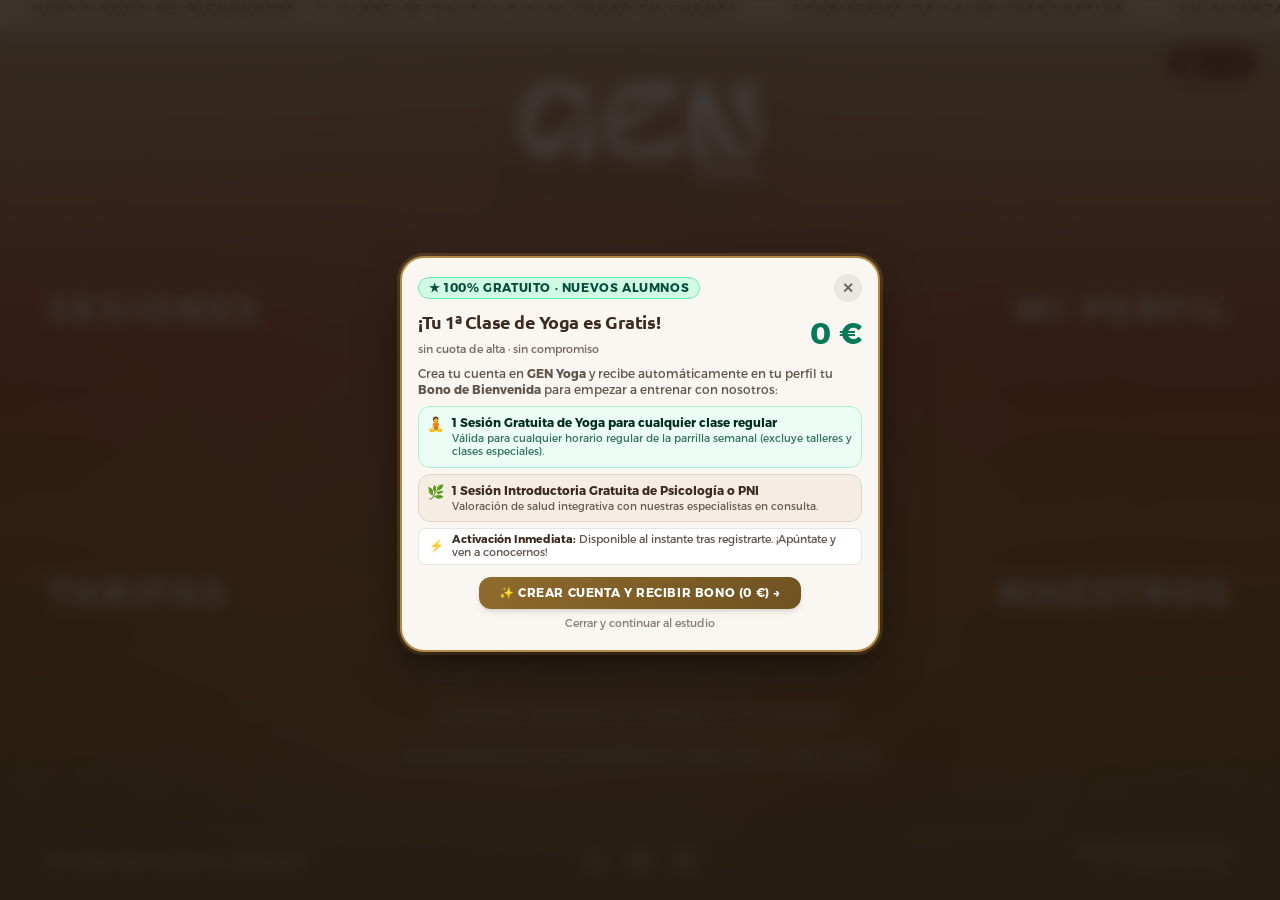
==== index.html @ 17fa5a6b "feat(v13.7): eliminar barra marron en web movil y restringir notch shield a apps nativas" ====
<!doctype html>
<html lang="es">

<head>
    <meta charset="UTF-8" />
    <meta name="viewport" content="width=device-width, initial-scale=1.0, viewport-fit=cover" />
    <meta name="application-version" content="13.7" />
    <meta name="description"
        content="GEN Yoga en Albacete: clases de yoga, bienestar integral y consultas guiadas por profesionales." />
    <link rel="icon" type="image/png" sizes="64x64" href="img/favicon-64.png?v=13.7" />
    <link rel="apple-touch-icon" sizes="180x180" href="img/apple-touch-icon.png?v=13.7" />
    <title>GEN Yoga | Studio</title>

    <!-- SEO, tarjetas sociales y sugerencias de rendimiento -->
    <link rel="canonical" href="https://genyoga.studio/" />
    <meta name="theme-color" content="#E1DACA" />
    <meta name="robots" content="index,follow" />
    <meta name="referrer" content="strict-origin-when-cross-origin" />
    <link rel="dns-prefetch" href="https://www.youtube-nocookie.com" />
    <meta property="og:type" content="website" />
    <meta property="og:site_name" content="GEN Yoga" />
    <meta property="og:locale" content="es_ES" />
    <meta property="og:url" content="https://genyoga.studio/" />
    <meta property="og:title" content="GEN Yoga | Studio de yoga y bienestar en Albacete" />
    <meta property="og:description" content="Clases de yoga, bienestar integral y consultas guiadas por profesionales en Albacete." />
    <meta property="og:image" content="https://genyoga.studio/img/clases-para-todos.jpg" />
    <meta name="twitter:card" content="summary_large_image" />
    <meta name="twitter:title" content="GEN Yoga | Studio de yoga y bienestar en Albacete" />
    <meta name="twitter:description" content="Clases de yoga, bienestar integral y consultas guiadas por profesionales en Albacete." />
    <meta name="twitter:image" content="https://genyoga.studio/img/clases-para-todos.jpg" />

    <script src="i18n.js?v=13.7"></script>

    <link rel="stylesheet" href="tailwind-compiled.css?v=13.7" />

    <style>
        @media (max-height: 820px) {
            .hide-on-short {
                display: none !important;
            }
        }

        /* Marquesina superior personalizada según captura de pantalla */
        .custom-marquee-bg {
            background-color: #E1DACA !important;
            border-bottom: 1px solid rgba(118, 108, 80, 0.15) !important;
        }

        .custom-marquee-text {
            color: #766c50 !important;
        }

        .custom-marquee-font {
            font-size: 11px !important;
        }

        @media (min-width: 768px) {
            .custom-marquee-font {
                font-size: 13px !important;
            }
        }

        /* Ajuste del contenido central para alineación vertical perfecta y separación del footer (mínimo 2 cm) */
        #desktop-central-content {
            padding-bottom: 5.5rem !important;
        }

        /* Efecto hover super llamativo para las 4 palabras de navegación lateral */
        .group:hover .nav-link-strike {
            transform: scale(1.45) !important;
        }

        /* Prevenir desbordamiento de las palabras de navegación lateral al escalar hacia los bordes */
        #desktop-left-nav .nav-link-strike {
            transform-origin: left center !important;
        }

        #desktop-right-nav .nav-link-strike {
            transform-origin: right center !important;
        }

        /* Dimensiones estables y proporcionadas para el logotipo */
        #logo-img {
            height: clamp(105px, 15vh, 160px) !important;
            max-height: 170px !important;
            width: auto !important;
        }

        @media (min-width: 768px) {
            #logo-img {
                height: clamp(135px, 19vh, 215px) !important;
                max-height: 230px !important;
            }
        }

        /* Estilos Flash Modal Bienvenida (100% Sólido, Opaco y Responsive) */
        #flash-welcome-modal {
            background-color: rgba(22, 14, 9, 0.82) !important;
            backdrop-filter: blur(8px);
            -webkit-backdrop-filter: blur(8px);
            z-index: 9999 !important;
        }

        #flash-welcome-card {
            background-color: #FAF7F2 !important;
            background: #FAF7F2 !important;
            opacity: 1 !important;
            border: 2px solid #b48a47 !important;
            box-shadow: 0 20px 50px -10px rgba(0, 0, 0, 0.6), 0 0 0 3px rgba(180, 138, 71, 0.25) !important;
            max-width: 480px !important;
            width: 100% !important;
            max-height: min(90vh, 90dvh) !important;
            box-sizing: border-box !important;
            margin: auto !important;
        }

        #flash-welcome-card::-webkit-scrollbar {
            width: 5px;
        }
        #flash-welcome-card::-webkit-scrollbar-track {
            background: transparent;
        }
        #flash-welcome-card::-webkit-scrollbar-thumb {
            background: rgba(180, 138, 71, 0.4);
            border-radius: 9999px;
        }

        .flash-badge-free {
            background-color: #D1FAE5 !important;
            background: #D1FAE5 !important;
            color: #064E3B !important;
            border: 1px solid #6EE7B7 !important;
        }

        .flash-benefit-yoga {
            background-color: #ECFDF5 !important;
            background: #ECFDF5 !important;
            border: 1px solid #A7F3D0 !important;
        }

        .flash-benefit-consultas {
            background-color: #F5EDE3 !important;
            background: #F5EDE3 !important;
            border: 1px solid #E2D5C3 !important;
        }

        .flash-benefit-inmediata {
            background-color: #FFFFFF !important;
            background: #FFFFFF !important;
            border: 1px solid rgba(60, 42, 33, 0.15) !important;
        }
    </style>
</head>

<body
    class="subpixel-antialiased min-h-screen w-screen overflow-x-hidden relative selection:bg-sand selection:text-cocoa font-sans lg:h-screen lg:overflow-hidden">
    <!-- Background Gradient: Inspired by user image (Terracotta, Gold, Olive) -->
    <div class="fixed inset-0 z-0 bg-[linear-gradient(to_bottom,_#C3B89A_0%,_#AB593D_40%,_#8F6B2D_70%,_#6A6540_100%)]">
    </div>

    <!-- Inner Glow/Highlight to mimic the center spotlight effect -->
    <div
        class="fixed inset-0 z-0 bg-[radial-gradient(circle_at_center,rgba(255,255,255,0.15)_0%,transparent_50%)] pointer-events-none">
    </div>

    <!-- Ambient background shapes (ZEN & FRESH) -->
    <div id="parallax-bg"
        class="fixed inset-0 z-0 pointer-events-none overflow-hidden transition-transform duration-1000 ease-out">
        <div class="ambient-shape shape-1"></div>
        <div class="ambient-shape shape-2"></div>
        <div class="ambient-shape shape-3"></div>
        <div class="ambient-shape shape-4"></div>
    </div>

    <!-- Main Content Container: Flex Column for safe stacking -->
    <div
        class="relative z-10 w-full min-h-screen flex flex-col items-center justify-center lg:justify-between pb-2 md:pb-4 overflow-y-auto lg:h-screen lg:overflow-hidden">
        <!-- Marquee Banner Superior con protección Notch Safe-Area -->
        <div
            style="padding-top: max(env(safe-area-inset-top, 0px), 0px);"
            class="flex w-full relative flex-shrink-0 z-60 custom-marquee-bg py-1.5 md:py-2.5 overflow-hidden items-center shadow-sm">
            <div class="animate-marquee whitespace-nowrap flex items-center custom-marquee-text pointer-events-none">
                <span class="custom-marquee-font tracking-[0.2em] font-bold mx-8 uppercase drop-shadow-sm"
                    data-i18n="marquee_text">NUEVO BONO DE BIENVENIDA · 1ª CLASE DE YOGA A 0 € AL CREAR TU CUENTA &nbsp;&nbsp;&nbsp;&nbsp;&nbsp;&nbsp; ECOSISTEMA DE SALUD INTEGRATIVA &nbsp;&nbsp;&nbsp;&nbsp;&nbsp;&nbsp; EN ALIANZA CON FARMACIA Q19 &nbsp;&nbsp;&nbsp;&nbsp;&nbsp;&nbsp; ALBACETE &nbsp;&nbsp;&nbsp;&nbsp;&nbsp;&nbsp; CENTRO LIDERADO POR PROFESIONALES SANITARIOS &nbsp;&nbsp;&nbsp;&nbsp;&nbsp;&nbsp; 1ª CLASE DE YOGA GRATIS (0 €) EN CUALQUIER HORARIO REGULAR &nbsp;&nbsp;&nbsp;&nbsp;&nbsp;&nbsp; YOGA Y MEDITACIÓN &nbsp;&nbsp;&nbsp;&nbsp;&nbsp;&nbsp; BONOS FLEXIBLES</span>
                <span class="custom-marquee-font tracking-[0.2em] font-bold mx-8 uppercase drop-shadow-sm"
                    data-i18n="marquee_text">NUEVO BONO DE BIENVENIDA · 1ª CLASE DE YOGA A 0 € AL CREAR TU CUENTA &nbsp;&nbsp;&nbsp;&nbsp;&nbsp;&nbsp; ECOSISTEMA DE SALUD INTEGRATIVA &nbsp;&nbsp;&nbsp;&nbsp;&nbsp;&nbsp; EN ALIANZA CON FARMACIA Q19 &nbsp;&nbsp;&nbsp;&nbsp;&nbsp;&nbsp; ALBACETE &nbsp;&nbsp;&nbsp;&nbsp;&nbsp;&nbsp; CENTRO LIDERADO POR PROFESIONALES SANITARIOS &nbsp;&nbsp;&nbsp;&nbsp;&nbsp;&nbsp; 1ª CLASE DE YOGA GRATIS (0 €) EN CUALQUIER HORARIO REGULAR &nbsp;&nbsp;&nbsp;&nbsp;&nbsp;&nbsp; YOGA Y MEDITACIÓN &nbsp;&nbsp;&nbsp;&nbsp;&nbsp;&nbsp; BONOS FLEXIBLES</span>
                <span class="custom-marquee-font tracking-[0.2em] font-bold mx-8 uppercase drop-shadow-sm"
                    data-i18n="marquee_text">NUEVO BONO DE BIENVENIDA · 1ª CLASE DE YOGA A 0 € AL CREAR TU CUENTA &nbsp;&nbsp;&nbsp;&nbsp;&nbsp;&nbsp; ECOSISTEMA DE SALUD INTEGRATIVA &nbsp;&nbsp;&nbsp;&nbsp;&nbsp;&nbsp; EN ALIANZA CON FARMACIA Q19 &nbsp;&nbsp;&nbsp;&nbsp;&nbsp;&nbsp; ALBACETE &nbsp;&nbsp;&nbsp;&nbsp;&nbsp;&nbsp; CENTRO LIDERADO POR PROFESIONALES SANITARIOS &nbsp;&nbsp;&nbsp;&nbsp;&nbsp;&nbsp; 1ª CLASE DE YOGA GRATIS (0 €) EN CUALQUIER HORARIO REGULAR &nbsp;&nbsp;&nbsp;&nbsp;&nbsp;&nbsp; YOGA Y MEDITACIÓN &nbsp;&nbsp;&nbsp;&nbsp;&nbsp;&nbsp; BONOS FLEXIBLES</span>
                <span class="custom-marquee-font tracking-[0.2em] font-bold mx-8 uppercase drop-shadow-sm"
                    data-i18n="marquee_text">NUEVO BONO DE BIENVENIDA · 1ª CLASE DE YOGA A 0 € AL CREAR TU CUENTA &nbsp;&nbsp;&nbsp;&nbsp;&nbsp;&nbsp; ECOSISTEMA DE SALUD INTEGRATIVA &nbsp;&nbsp;&nbsp;&nbsp;&nbsp;&nbsp; EN ALIANZA CON FARMACIA Q19 &nbsp;&nbsp;&nbsp;&nbsp;&nbsp;&nbsp; ALBACETE &nbsp;&nbsp;&nbsp;&nbsp;&nbsp;&nbsp; CENTRO LIDERADO POR PROFESIONALES SANITARIOS &nbsp;&nbsp;&nbsp;&nbsp;&nbsp;&nbsp; 1ª CLASE DE YOGA GRATIS (0 €) EN CUALQUIER HORARIO REGULAR &nbsp;&nbsp;&nbsp;&nbsp;&nbsp;&nbsp; YOGA Y MEDITACIÓN &nbsp;&nbsp;&nbsp;&nbsp;&nbsp;&nbsp; BONOS FLEXIBLES</span>
            </div>
        </div>

        <!-- HEADER / LOGO -->
        <div id="logo-container"
            class="flex flex-col items-center mt-[1vh] z-20 transition-all duration-300 relative flex-shrink-0 select-none group">
            <!-- Logo imagen estática -->
            <img id="logo-img" src="img/logo1.webp" alt="GEN Yoga Logo"
                class="h-[clamp(120px,20vh,250px)] md:h-[clamp(180px,30vh,450px)] mt-[2vh] md:mt-0 w-auto object-contain drop-shadow-2xl brightness-0 invert hover:scale-[1.02] transition duration-300" />
        </div>

        <!-- CENTRAL CONTENT -->
        <div id="desktop-central-content"
            class="hidden lg:flex flex-grow flex-shrink flex flex-col items-center justify-center text-center w-full max-w-[90vw] lg:max-w-[50vw] xl:max-w-[45vw] 2xl:max-w-4xl min-h-0 z-10 px-4 lg:px-8 relative">
            <div id="central-text-content"
                class="transition-all duration-700 ease-in-out flex flex-col items-center justify-center space-y-[1.2vh] mt-[0.5vh] mb-0 animate-fade-in-up w-full">

                <div id="symbols-container" class="my-[0.8vh] animate-float relative">
                    <div id="central-symbols" class="symbol-stack transition-all duration-500 ease-in-out">
                        <img src="img/clases.webp" alt="Clases" />
                        <img src="img/tarifas.webp" alt="Tarifas" />
                        <img src="img/maestros.webp" alt="Maestros" />
                        <img src="img/miperfil.webp" alt="Mi perfil" />
                    </div>

                    <!-- New center hover image container exactly overlapping symbols -->
                    <div id="center-hover-image-container"
                        class="hover-image-container absolute inset-0 flex items-center justify-center pointer-events-none z-20">
                        <img id="img-clases" src="img/clases.webp"
                            class="absolute w-full h-full object-contain drop-shadow-2xl hidden" alt="" />
                        <img id="img-tarifas" src="img/tarifas.webp"
                            class="absolute w-full h-full object-contain drop-shadow-2xl hidden" alt="" />
                        <img id="img-maestros" src="img/maestros.webp"
                            class="absolute w-full h-full object-contain drop-shadow-2xl hidden" alt="" />
                        <img id="img-perfil" src="img/miperfil.webp"
                            class="absolute w-full h-full object-contain drop-shadow-2xl hidden" alt="" />
                    </div>
                </div>

                <!-- MOVIL: font-medium / ESCRITORIO: font-normal (md:font-normal) -->
                <p class="font-ubuntu text-white font-medium md:font-normal text-[clamp(1.5rem,3.2vh,3.5rem)] tracking-wide drop-shadow-lg"
                    data-i18n="hero_subquote">
                    Tu refugio, tu energía, tu momento
                </p>

                <!-- MOVIL: font-normal / ESCRITORIO: font-light (md:font-light) -->
                <p
                    class="font-ubuntu text-white text-[clamp(1.3rem,2.8vh,2.5rem)] font-normal md:font-light leading-relaxed max-w-5xl mx-auto drop-shadow-md animate-breath mt-[0.5vh]">
                    <span class="hide-on-short" data-i18n="hero_quote">En GEN Yoga fusionamos movimiento, respiración y consciencia para crear
                        un espacio donde tu cuerpo y tu mente encuentren su equilibrio natural...</span>
                    <button type="button" onclick="openModal('historia')" aria-haspopup="dialog"
                        aria-controls="modal-historia"
                        class="history-modal-trigger inline-block text-inherit font-inherit underline decoration-white/50 hover:decoration-white transition-all opacity-80 hover:opacity-100 translate-y-[-0.05em] ml-1"
                        data-i18n="hero_btn_more">
                        Ver más
                    </button>
                </p>

            </div>
        </div>
        <!-- close central-text-content -->

        <!-- ============================================ -->
        <!-- MOVIL: NAVEGACIÓN (solo visible en < lg)     -->
        <!-- Usa clase "lg:hidden" = se oculta en escritorio -->
        <!-- ============================================ -->
        <div class="lg:hidden w-full flex items-center justify-center px-4 mt-6 z-30 mb-6 flex-shrink-0">
            <div class="flex flex-col gap-3 w-full max-w-[320px]">
                <!-- BOTÓN DESTACADO MI PERFIL (Móvil) -->
                <button onclick="handleNavClick(this, 'profile.html')"
                    class="btn-nav-mobile group relative overflow-hidden rounded-2xl bg-white/35 border-2 border-white p-4 shadow-xl shadow-black/15 transition-all active:scale-95 ring-2 ring-white/30">
                    <span class="relative z-10 flex items-center justify-center font-ubuntu !text-white font-extrabold tracking-widest text-2xl drop-shadow-md" data-i18n="nav_perfil">
                        MI PERFIL
                    </span>
                </button>

                <button onclick="handleNavClick(this, 'clases.html')"
                    class="btn-nav-mobile group relative overflow-hidden rounded-xl bg-white/20 border border-white/40 p-3.5 shadow-lg shadow-black/10 transition-all active:scale-95">
                    <span
                        class="relative z-10 flex items-center justify-center font-ubuntu !text-white font-medium tracking-widest text-lg drop-shadow-md"
                        data-i18n="nav_clases">
                        CLASES
                    </span>
                </button>
                <button onclick="handleNavClick(this, 'tarifas.html')"
                    class="btn-nav-mobile group relative overflow-hidden rounded-xl bg-white/20 border border-white/40 p-3.5 shadow-lg shadow-black/10 transition-all active:scale-95">
                    <span
                        class="relative z-10 flex items-center justify-center font-ubuntu !text-white font-medium tracking-widest text-lg drop-shadow-md"
                        data-i18n="nav_tarifas">
                        TARIFAS
                    </span>
                </button>
                <button onclick="handleNavClick(this, 'maestros.html')"
                    class="btn-nav-mobile group relative overflow-hidden rounded-xl bg-white/20 border border-white/40 p-3.5 shadow-lg shadow-black/10 transition-all active:scale-95">
                    <span
                        class="relative z-10 flex items-center justify-center font-ubuntu !text-white font-medium tracking-widest text-lg drop-shadow-md"
                        data-i18n="nav_maestros">
                        MAESTROS
                    </span>
                </button>
                <button type="button" onclick="openModal('historia')" aria-haspopup="dialog"
                    aria-controls="modal-historia"
                    class="history-modal-trigger mt-0.5 py-2 text-white/90 hover:text-white underline decoration-white/50 hover:decoration-white font-ubuntu text-sm uppercase tracking-[0.18em] transition"
                    data-i18n="hero_btn_more">
                    Ver más
                </button>
            </div>
        </div>

        <!-- MOVIL: Footer específico para pantallas pequeñas (< lg) -->
        <div class="lg:hidden w-full flex flex-col items-center justify-center gap-4 py-6 px-4 z-20 text-white font-normal text-xs tracking-wider border-t border-white/20 mt-auto">
            <div class="flex flex-col items-center gap-3 text-center">
                <a href="https://www.google.com/maps/place/GEN+Yoga/@38.9949298,-1.8671035,511m/data=!3m2!1e3!4b1!4m6!3m5!1s0xd665fc18e428caf:0x9efcbd7f5fdb3e1e!8m2!3d38.9949257!4d-1.8645286!16s%2Fg%2F11zd4y51p2?entry=ttu&g_ep=EgoyMDI2MDgwNC4wIKXMDSoASAFQAw%3D%3D"
                    target="_blank" rel="noopener noreferrer" class="hover:underline flex items-center gap-1.5"
                    data-i18n="footer_address">
                    <svg class="w-4 h-4" viewBox="0 0 24 24" fill="none" stroke="currentColor" stroke-width="2"
                        stroke-linecap="round" stroke-linejoin="round" aria-hidden="true">
                        <path d="M20 10c0 5-8 12-8 12S4 15 4 10a8 8 0 1 1 16 0Z"></path>
                        <circle cx="12" cy="10" r="3"></circle>
                    </svg>
                    Calle San Carlos 2, Albacete · En alianza con Farmacia Q19
                </a>
                <div class="flex items-center gap-6">
                    <a href="https://wa.me/34624435679" target="_blank" rel="noopener noreferrer"
                        class="hover:underline flex items-center gap-1.5"
                        title="WhatsApp / Teléfono: +34 624 435 679" aria-label="WhatsApp (+34 624 435 679)">
                        <svg class="w-5 h-5 text-current" viewBox="0 0 24 24" fill="currentColor">
                            <path d="M12.04 2c-5.46 0-9.45 4.45-9.45 9.45 0 1.75.46 3.45 1.32 4.95L2.05 22l5.25-1.38c1.45.79 3.08 1.21 4.74 1.21 5.46 0 9.45-4.45 9.45-9.45 0-2.65-1.03-5.14-2.9-7.01A9.45 9.45 0 0 0 12.04 2m.01 1.67c2.2 0 4.26.86 5.82 2.42a8.225 8.225 0 0 1 2.41 5.83c0 4.54-3.7 8.24-8.24 8.24-1.48 0-2.93-.4-4.2-1.15l-.3-.18-3.12.82.83-3.04-.2-.31a8.196 8.196 0 0 1-1.26-4.38c0-4.54 3.7-8.24 8.24-8.24m4.52 11.66c-.25-.13-1.47-.72-1.7-.81-.23-.08-.39-.13-.56.13-.17.25-.64.81-.79.45-.14.17-.29.45-.54.06-.25-.13-1.06-.39-2.03-1.25-.75-.67-1.26-1.5-1.41-1.75-.14-.25-.02-.39.45-.51.11-.11.25-.29.45-.43.13-.15.17-.25.25-.42.08-.17.04-.31-.02-.44-.06-.13-.56-1.35-.77-1.85-.2-.49-.41-.42-.56-.43h-.48c-.17 0-.44.06-.67.31-.23.25-.88.86-.88 2.1 0 1.23.9 2.43 1.03 2.6.13.17 1.77 2.7 4.29 3.79.45.26 1.07.41 1.44.53.6.19 1.15.16 1.58.1.48-.07 1.47-.6 1.68-1.18.21-.58.21-1.07.15-1.18-.07-.12-.23-.19-.48-.31"/>
                        </svg>
                        <span>+34 624 435 679</span>
                    </a>
                    <a href="mailto:hola@genyoga.studio" class="hover:underline flex items-center gap-1.5">
                        <svg class="w-5 h-5" viewBox="0 0 24 24" fill="none" stroke="currentColor" stroke-width="2"
                            stroke-linecap="round" stroke-linejoin="round" aria-hidden="true">
                            <rect width="20" height="16" x="2" y="4" rx="2"></rect>
                            <path d="m22 7-8.97 5.7a1.94 1.94 0 0 1-2.06 0L2 7"></path>
                        </svg>
                        hola@genyoga.studio
                    </a>
                    <a href="https://www.instagram.com/genyoga.studio" target="_blank" rel="noopener noreferrer"
                        aria-label="Instagram"
                        class="text-white hover:text-sand transition-colors duration-300 transform hover:scale-110 flex items-center">
                        <svg xmlns="http://www.w3.org/2000/svg" class="w-7 h-7" viewBox="0 0 24 24" fill="none"
                            stroke="currentColor" stroke-width="2" stroke-linecap="round" stroke-linejoin="round">
                            <rect width="20" height="20" x="2" y="2" rx="5" ry="5"></rect>
                            <path d="M16 11.37A4 4 0 1 1 12.63 8 4 4 0 0 1 16 11.37z"></path>
                            <line x1="17.5" x2="17.51" y1="6.5" y2="6.5"></line>
                        </svg>
                    </a>
                </div>
                <div class="flex flex-col items-center gap-1 pt-1">
                    <a href="politica-privacidad.html" class="hover:underline" data-i18n="footer_privacy">
                        Política de privacidad
                    </a>
                    <span class="opacity-60 text-[10px]">v13.7 | @2026 Gen Yoga</span>
                </div>
            </div>
        </div>

        <!-- ============================================ -->
        <!-- ESCRITORIO: NAVEGACIÓN (solo visible en >= lg) -->
        <!-- Usa clase "hidden lg:flex" = se oculta en MOVIL -->
        <!-- ============================================ -->
        <div id="desktop-left-nav"
            class="hidden lg:flex flex-col items-center gap-[25vh] absolute left-12 top-1/2 -translate-y-1/2 z-30">
            <button onclick="handleNavClick(this, 'clases.html')" onmouseenter="showHoverImage('left', 'clases')"
                onmouseleave="hideHoverImage('left')" class="group text-left w-full">
                <span
                    class="font-ubuntu nav-link-strike text-[clamp(1.5rem,2.5vw,3.5rem)] xl:text-[clamp(2rem,3vw,4.5rem)] font-bold tracking-widest text-white drop-shadow-lg"
                    data-i18n="nav_clases">CLASES</span>
            </button>

            <button onclick="handleNavClick(this, 'tarifas.html')" onmouseenter="showHoverImage('left', 'tarifas')"
                onmouseleave="hideHoverImage('left')" class="group text-left w-full">
                <span
                    class="font-ubuntu nav-link-strike text-[clamp(1.5rem,2.5vw,3.5rem)] xl:text-[clamp(2rem,3vw,4.5rem)] font-bold tracking-widest text-white drop-shadow-lg"
                    data-i18n="nav_tarifas">TARIFAS</span>
            </button>
        </div>

        <!-- ESCRITORIO: Navegación lateral derecha -->
        <div id="desktop-right-nav"
            class="hidden lg:flex flex-col items-center gap-[25vh] absolute right-12 top-1/2 -translate-y-1/2 z-30">
            <button onclick="handleNavClick(this, 'profile.html')" onmouseenter="showHoverImage('right', 'perfil')"
                onmouseleave="hideHoverImage('right')" class="group text-right w-full">
                <span
                    class="font-ubuntu nav-link-strike text-[clamp(1.5rem,2.5vw,3.5rem)] xl:text-[clamp(2rem,3vw,4.5rem)] font-bold tracking-widest text-white drop-shadow-lg"
                    data-i18n="nav_perfil">MI PERFIL</span>
            </button>

            <button onclick="handleNavClick(this, 'maestros.html')" onmouseenter="showHoverImage('right', 'maestros')"
                onmouseleave="hideHoverImage('right')" class="group text-right w-full">
                <span
                    class="font-ubuntu nav-link-strike text-[clamp(1.5rem,2.5vw,3.5rem)] xl:text-[clamp(2rem,3vw,4.5rem)] font-bold tracking-widest text-white drop-shadow-lg"
                    data-i18n="nav_maestros">MAESTROS</span>
            </button>
        </div>

        <!-- FOOTER -->
        <footer class="hidden lg:flex w-full flex-shrink-0 z-10 text-white font-normal bg-transparent">
            <!-- Info Bar -->
            <div
                class="w-full border-t border-white/20 pt-2 pb-1.5 px-6 md:px-12 grid grid-cols-3 items-center gap-3 text-xs md:text-sm font-normal tracking-[0.15em]">
                <div class="flex items-center gap-2 justify-start">
                    <a href="https://www.google.com/maps/place/GEN+Yoga/@38.9949298,-1.8671035,511m/data=!3m2!1e3!4b1!4m6!3m5!1s0xd665fc18e428caf:0x9efcbd7f5fdb3e1e!8m2!3d38.9949257!4d-1.8645286!16s%2Fg%2F11zd4y51p2?entry=ttu&g_ep=EgoyMDI2MDgwNC4wIKXMDSoASAFQAw%3D%3D" target="_blank"
                        rel="noopener noreferrer"
                        class="hover:text-sand flex items-center gap-2 text-xs md:text-sm font-normal tracking-[0.1em] transition-colors">
                        <svg class="w-4 h-4 flex-shrink-0" viewBox="0 0 24 24" fill="none" stroke="currentColor"
                            stroke-width="2" stroke-linecap="round" stroke-linejoin="round" aria-hidden="true">
                            <path d="M20 10c0 5-8 12-8 12S4 15 4 10a8 8 0 1 1 16 0Z"></path>
                            <circle cx="12" cy="10" r="3"></circle>
                        </svg>
                        <span data-i18n="footer_address">Calle San Carlos 2, Albacete · En alianza con Farmacia Q19</span>
                    </a>
                </div>

                <div class="flex items-center gap-6 justify-center text-white">
                    <a href="https://wa.me/34624435679" target="_blank" rel="noopener noreferrer"
                        class="hover:text-sand transition-colors duration-300 transform hover:scale-110 flex items-center"
                        aria-label="WhatsApp (+34 624 435 679)" title="WhatsApp / Teléfono: +34 624 435 679">
                        <svg xmlns="http://www.w3.org/2000/svg" class="w-5 h-5 text-current" viewBox="0 0 24 24" fill="currentColor">
                            <path d="M12.04 2c-5.46 0-9.45 4.45-9.45 9.45 0 1.75.46 3.45 1.32 4.95L2.05 22l5.25-1.38c1.45.79 3.08 1.21 4.74 1.21 5.46 0 9.45-4.45 9.45-9.45 0-2.65-1.03-5.14-2.9-7.01A9.45 9.45 0 0 0 12.04 2m.01 1.67c2.2 0 4.26.86 5.82 2.42a8.225 8.225 0 0 1 2.41 5.83c0 4.54-3.7 8.24-8.24 8.24-1.48 0-2.93-.4-4.2-1.15l-.3-.18-3.12.82.83-3.04-.2-.31a8.196 8.196 0 0 1-1.26-4.38c0-4.54 3.7-8.24 8.24-8.24m4.52 11.66c-.25-.13-1.47-.72-1.7-.81-.23-.08-.39-.13-.56.13-.17.25-.64.81-.79.45-.14.17-.29.45-.54.06-.25-.13-1.06-.39-2.03-1.25-.75-.67-1.26-1.5-1.41-1.75-.14-.25-.02-.39.45-.51.11-.11.25-.29.45-.43.13-.15.17-.25.25-.42.08-.17.04-.31-.02-.44-.06-.13-.56-1.35-.77-1.85-.2-.49-.41-.42-.56-.43h-.48c-.17 0-.44.06-.67.31-.23.25-.88.86-.88 2.1 0 1.23.9 2.43 1.03 2.6.13.17 1.77 2.7 4.29 3.79.45.26 1.07.41 1.44.53.6.19 1.15.16 1.58.1.48-.07 1.47-.6 1.68-1.18.21-.58.21-1.07.15-1.18-.07-.12-.23-.19-.48-.31"/>
                        </svg>
                    </a>
                    <a href="mailto:hola@genyoga.studio" class="hover:text-sand transition flex items-center"
                        aria-label="Email">
                        <svg class="w-5 h-5" viewBox="0 0 24 24" fill="none" stroke="currentColor" stroke-width="2"
                            stroke-linecap="round" stroke-linejoin="round" aria-hidden="true">
                            <rect width="20" height="16" x="2" y="4" rx="2"></rect>
                            <path d="m22 7-8.97 5.7a1.94 1.94 0 0 1-2.06 0L2 7"></path>
                        </svg>
                    </a>
                    <a href="https://www.instagram.com/genyoga.studio" target="_blank" rel="noopener noreferrer"
                        aria-label="Instagram"
                        class="hover:text-sand transition-colors duration-300 transform hover:scale-110 flex items-center">
                        <svg xmlns="http://www.w3.org/2000/svg" class="w-5 h-5" viewBox="0 0 24 24" fill="none"
                            stroke="currentColor" stroke-width="2" stroke-linecap="round" stroke-linejoin="round">
                            <rect width="20" height="20" x="2" y="2" rx="5" ry="5"></rect>
                            <path d="M16 11.37A4 4 0 1 1 12.63 8 4 4 0 0 1 16 11.37z"></path>
                            <line x1="17.5" x2="17.51" y1="6.5" y2="6.5"></line>
                        </svg>
                    </a>
                </div>

                <div class="flex flex-col items-end text-right text-xs gap-0.5 tracking-[0.1em] font-normal text-white">
                    <a href="politica-privacidad.html"
                        class="hover:text-sand transition underline decoration-transparent hover:decoration-sand"
                        data-i18n="footer_privacy">Política de privacidad</a>
                    <span class="opacity-60 text-[10px]">v13.7 | @2026 Gen Yoga</span>
                </div>
            </div>
        </footer>
    </div>

    <!-- UNIVERSAL MODAL SYSTEM -->
    <div id="modal-overlay"
        class="fixed inset-0 bg-black/85 backdrop-blur-xl z-[90] hidden opacity-0 transition-opacity duration-300 overflow-y-auto overflow-x-hidden p-3 sm:p-6 md:p-10">
        
        <!-- MOVIL & ESCRITORIO: Botón cerrar flotante con alta visibilidad y protección Notch -->
        <button type="button" aria-label="Cerrar" onclick="closeModal()"
            style="top: max(calc(var(--gy-notch-shield-height, 0px) + 12px), 24px); right: max(calc(env(safe-area-inset-right, 0px) + 12px), 16px);"
            class="fixed z-[110] text-white hover:text-sand transition-all flex items-center justify-center gap-2 group bg-black/80 hover:bg-black backdrop-blur-md border border-white/40 rounded-full p-3 shadow-2xl hover:scale-105 active:scale-95 min-w-[48px] min-h-[48px]">
            <span
                class="hidden md:block text-xs uppercase tracking-widest opacity-0 group-hover:opacity-100 transition px-1 font-bold">Cerrar</span>
            <svg class="w-6 h-6" viewBox="0 0 24 24" fill="none" stroke="currentColor" stroke-width="2.5"
                stroke-linecap="round" aria-hidden="true">
                <path d="M18 6 6 18"></path>
                <path d="m6 6 12 12"></path>
            </svg>
        </button>

        <div class="w-full max-w-5xl mx-auto flex flex-col items-center">
            
            <!-- TOPBAR: Volver & Cerrar (Fija arriba en el inicio del contenido, sin bloquear la vista al hacer scroll) -->
            <div class="relative z-10 w-full flex items-center justify-between py-2 sm:py-3 mb-3 sm:mb-4 bg-black/50 backdrop-blur-md rounded-2xl px-3 sm:px-5 border border-white/15 shadow-lg">
                <button type="button" onclick="closeModal()"
                    class="flex items-center gap-2 text-white/90 hover:text-white bg-white/10 hover:bg-white/20 border border-white/20 px-3.5 py-1.5 rounded-full text-xs font-bold uppercase tracking-wider transition-all hover:scale-105 active:scale-95 shadow-md">
                    <svg class="w-4 h-4" fill="none" stroke="currentColor" stroke-width="2.5" viewBox="0 0 24 24" aria-hidden="true">
                        <path stroke-linecap="round" stroke-linejoin="round" d="M10.5 19.45 3 12m0 0 7.5-7.5M3 12h18"></path>
                    </svg>
                    <span>Volver al inicio</span>
                </button>
                <span class="text-white/80 font-bold text-xs uppercase tracking-[0.2em] hidden sm:inline-block">GEN YOGA · PRESENTACIÓN</span>
                <button type="button" onclick="closeModal()"
                    class="w-8 h-8 rounded-full bg-white/10 hover:bg-white/20 text-white flex items-center justify-center border border-white/20 transition-all hover:scale-105 active:scale-95 shadow-md">
                    <svg class="w-4 h-4" viewBox="0 0 24 24" fill="none" stroke="currentColor" stroke-width="2.5" stroke-linecap="round" aria-hidden="true">
                        <path d="M18 6 6 18"></path>
                        <path d="m6 6 12 12"></path>
                    </svg>
                </button>
            </div>

            <!-- Content Card -->
            <div id="modal-historia" role="dialog" aria-modal="true" aria-labelledby="modal-historia-title"
                class="modal-content hidden w-full rounded-2xl md:rounded-3xl p-5 sm:p-8 md:p-12 text-white bg-[linear-gradient(to_bottom,_#8F6B2D_0%,_#795244_35%,_#52372d_70%,_#38241d_100%)] shadow-2xl border border-white/20 mb-8">
                
                <h2 id="modal-historia-title" class="sr-only" data-i18n="modal_history_title">GEN YOGA</h2>
                
                <!-- Video principal de YouTube enmarcado -->
                <div class="relative w-full overflow-hidden rounded-xl md:rounded-2xl bg-black shadow-2xl mb-8 md:mb-12 border-2 border-white/25"
                    style="aspect-ratio: 16 / 9;">
                    <iframe id="history-video" class="absolute inset-0 h-full w-full"
                        src="https://www.youtube-nocookie.com/embed/2C_eBw8H-Vk?playsinline=1&enablejsapi=1&origin=https://genyoga.studio"
                        data-src="https://www.youtube-nocookie.com/embed/2C_eBw8H-Vk?playsinline=1&enablejsapi=1&origin=https://genyoga.studio"
                        title="Vídeo de presentación de GEN Yoga" loading="lazy"
                        allow="accelerometer; clipboard-write; encrypted-media; gyroscope; picture-in-picture; web-share"
                        allowfullscreen></iframe>
                </div>

                <!-- Información detallada del estudio -->
                <div class="space-y-10 text-white/95 text-[clamp(1rem,2vh,1.25rem)] leading-relaxed font-light drop-shadow-sm bg-black/25 p-6 md:p-10 lg:p-12 rounded-2xl md:rounded-3xl border border-white/15 backdrop-blur-md">
                    <section class="space-y-4">
                        <span class="text-xs uppercase tracking-[0.25em] font-extrabold text-[#e1daca] block">Conoce nuestro centro</span>
                        <h3 class="text-2xl md:text-4xl font-serif font-black text-white mb-3" data-i18n="modal_history_sec1_title">
                            Historia de la marca
                        </h3>
                        <p data-i18n="modal_history_sec1_p1">
                            Estudio GEN Yoga es un espacio de bienestar individual y colectivo, nacido del compromiso con la salud física, mental y emocional desde el autoconocimiento y la capacitación como estrategia preventiva y sostenible.
                        </p>
                        <ul class="list-disc pl-5 md:pl-8 space-y-3 opacity-90 my-4">
                            <li data-i18n="modal_history_sec1_bullet1">
                                <strong>GEN</strong> tiene diversas connotaciones, una de ellas con el fundamento biológico de la salud. En ese sentido, estudio GEN Yoga es el primer centro de bienestar integrativo de Castilla-La Mancha liderado por una farmacéutica, Ana Isabel Meroño, instructora de yoga y especializada en nutrición, calidad del sueño, así como disciplinas orientales del bienestar. Desde tus GENes hasta tus emociones.
                            </li>
                            <li data-i18n="modal_history_sec1_bullet2">
                                Ana también gestiona la Farmacia Q19, a solo unos pasos del Estudio GEN Yoga, por lo cual ambos espacios contribuyen a la idea del ecosistema de la salud, tanto preventiva (GEN Yoga) como farmacológica (Q19), desde el rigor profesional y la atención adaptada a cada cliente.
                            </li>
                        </ul>
                        <p data-i18n="modal_history_sec1_p2">
                            Estas sinergias no solo contribuyen al bienestar individual, sino al comunitario, haciendo del barrio y su entorno un lugar con más oportunidades y mejores servicios para tu salud.
                        </p>
                        <p data-i18n="modal_history_sec1_p3">
                            Creemos que la medicina convencional es imprescindible, pero no suficiente por sí sola, y por eso creamos un espacio donde las personas puedan escucharse, cuidarse y acompañarse de manera consciente y activa. Un proceso de presencialidad del bienestar en tiempo y espacios.
                        </p>
                        <p data-i18n="modal_history_sec1_p4">
                            Estudio GEN Yoga surge como una referencia que amplía la concepción del bienestar, tanto por sus servicios de yoga, como por sus profesionales (médicos, farmacéuticos, psicólogos, fisioterapeutas, nutricionistas), conectando GENeraciones. Para ello fomentamos la reGENeración personal y colectiva, esto es, la salud física, mental y emocional, promoviendo tu bienestar integral a través de la experiencia corporal, la atención consciente y los vínculos humanos.
                        </p>
                    </section>

                    <div class="grid grid-cols-1 md:grid-cols-2 gap-6 pt-4 border-t border-white/20">
                        <section class="space-y-3 bg-white/5 p-6 rounded-2xl border border-white/10">
                            <h3 class="text-2xl md:text-3xl font-serif font-black text-white mb-2" data-i18n="modal_history_mision_title">
                                Misión
                            </h3>
                            <p data-i18n="modal_history_mision_p1">
                                Acompañar a las personas a lograr su bienestar integral a través de prácticas físicas y espirituales, desde el yoga, y mediante asanas, respiración consciente, música, meditación y diálogo en un espacio profesional, humano y accesible.
                            </p>
                            <p data-i18n="modal_history_mision_p2">
                                Lograr una atención personalizada, multidisciplinar y continuada, ampliando tus horizontes de salud preventiva y conectando contigo, tu grupo, tu barrio, tu ciudad, tu tierra.
                            </p>
                        </section>

                        <section class="space-y-3 bg-white/5 p-6 rounded-2xl border border-white/10">
                            <h3 class="text-2xl md:text-3xl font-serif font-black text-white mb-2" data-i18n="modal_history_vision_title">
                                Visión
                            </h3>
                            <p data-i18n="modal_history_vision_p1">
                                Ser un espacio inclusivo e interGENeracional que inspire confianza y GENere bienestar, otorgando para ello herramientas de autocuidado, capacitando al cliente para superar sus limitaciones, y conectando GENeraciones y saberes.
                            </p>
                            <p data-i18n="modal_history_vision_p2">
                                Estudio GEN Yoga aspira a ofrecer una atención plena al usuario – al prójimo, en sinergia con Farmacia Q19, para contribuir a la reGENeración personal y colectiva de quienes lo forman, sus clientes, sus profesionales, su dirección, haciendo de Albacete una comunidad activa y atractiva, comprometida con la salud integral.
                            </p>
                        </section>
                    </div>

                    <section class="space-y-4 pt-4 border-t border-white/20">
                        <h3 class="text-2xl md:text-3xl font-serif font-black text-white mb-3" data-i18n="modal_history_value_title">
                            Propuesta de Valor
                        </h3>
                        <div class="grid grid-cols-1 md:grid-cols-3 gap-4">
                            <div class="bg-white/5 p-5 rounded-2xl border border-white/10 flex flex-col justify-between">
                                <div>
                                    <span class="font-bold text-white tracking-wide uppercase text-sm block mb-2" data-i18n="modal_history_value_bullet1_title">• Prevención e Integración:</span>
                                    <span class="text-sm opacity-90 leading-relaxed block" data-i18n="modal_history_value_bullet1_desc">combina yoga y prácticas conscientes, físicas y espirituales, con un enfoque riguroso, desde la ética clínica y la evidencia farmacológica, por ejemplo, la Respiración SOMA o el yoga terapéutico, promoviendo salud real y responsable.</span>
                                </div>
                                <div class="mt-3 pt-3 border-t border-white/10 text-xs opacity-80" data-i18n="modal_history_value_bullet1_sub">
                                    Para ello, atiende las comorbilidades que causan malestar, dolor o enfermedad, como la alimentación, el estado físico y mental, y la gestión emocional.
                                </div>
                            </div>
                            <div class="bg-white/5 p-5 rounded-2xl border border-white/10 flex flex-col justify-between">
                                <div>
                                    <span class="font-bold text-white tracking-wide uppercase text-sm block mb-2" data-i18n="modal_history_value_bullet2_title">• Acompañamiento Personalizado:</span>
                                    <span class="text-sm opacity-90 leading-relaxed block" data-i18n="modal_history_value_bullet2_desc">Brinda confianza, seguridad y respeto mediante procesos individuales y continuados para cada persona.</span>
                                </div>
                                <div class="mt-3 pt-3 border-t border-white/10 text-xs opacity-80" data-i18n="modal_history_value_bullet2_sub">
                                    Para ello, pone a disposición del cliente diversas opciones y diversos profesionales que complementan los servicios del ciclo de vida en bienestar.
                                </div>
                            </div>
                            <div class="bg-white/5 p-5 rounded-2xl border border-white/10 flex flex-col justify-between">
                                <div>
                                    <span class="font-bold text-white tracking-wide uppercase text-sm block mb-2" data-i18n="modal_history_value_bullet3_title">• Comunidad y Continuidad:</span>
                                    <span class="text-sm opacity-90 leading-relaxed block" data-i18n="modal_history_value_bullet3_desc">Fortalece el vínculo entre estudio, farmacia y comunidad, GENerando bienestar, seguimiento y sentido de pertenencia.</span>
                                </div>
                                <div class="mt-3 pt-3 border-t border-white/10 text-xs opacity-80" data-i18n="modal_history_value_bullet3_sub">
                                    Para ello, ofrece recursos digitales, como una aplicación móvil única, y presenciales, como la atención en GEN Yoga y Farmacia Q19, ambas en una misma calle, mismo barrio, misma ciudad, donde converGEN perfiles y saberes GENeracionales diversos.
                                </div>
                            </div>
                        </div>
                    </section>

                    <!-- Bottom Return & CTA Footer -->
                    <div class="pt-8 border-t border-white/20 flex flex-col sm:flex-row items-center justify-between gap-4">
                        <button onclick="closeModal()" type="button"
                            class="w-full sm:w-auto px-8 py-3.5 rounded-full bg-white text-[#795244] font-extrabold text-xs md:text-sm uppercase tracking-widest hover:bg-[#f8f6f2] hover:scale-105 active:scale-95 transition-all shadow-xl text-center">
                            ← Volver al inicio
                        </button>
                        <a href="clases.html"
                            class="w-full sm:w-auto px-8 py-3.5 rounded-full bg-[#795244] text-white border-2 border-white font-extrabold text-xs md:text-sm uppercase tracking-widest hover:bg-white hover:text-[#795244] hover:scale-105 active:scale-95 transition-all shadow-xl text-center">
                            Ver nuestras sesiones →
                        </a>
                    </div>
                </div>
            </div>
        </div>
    </div>

    <!-- ======================================================== -->
    <!-- FLASH MODAL BIENVENIDA: 1ª CLASE DE YOGA GRATIS (0 €)   -->
    <!-- ======================================================== -->
    <div id="flash-welcome-modal" role="dialog" aria-modal="true" aria-labelledby="flash-welcome-title"
        class="fixed inset-0 flex items-center justify-center p-3 sm:p-4 opacity-0 pointer-events-none transition-all duration-300 overflow-y-auto"
        style="background-color: rgba(22, 14, 9, 0.82) !important; backdrop-filter: blur(8px); -webkit-backdrop-filter: blur(8px); z-index: 9999 !important; padding-top: max(calc(var(--gy-notch-shield-height, 0px) + 12px), 1.5rem) !important;">
        
        <div id="flash-welcome-card"
            class="rounded-2xl sm:rounded-3xl p-3.5 sm:p-4 max-w-[420px] w-full m-auto max-h-[92dvh] overflow-y-auto relative text-left text-[#3c2a21] transform scale-95 transition-all duration-300"
            style="background-color: #FAF7F2 !important; background: #FAF7F2 !important; border: 2px solid #b48a47 !important; box-shadow: 0 20px 50px -10px rgba(0, 0, 0, 0.6), 0 0 0 3px rgba(180, 138, 71, 0.25) !important; opacity: 1 !important;">
            
            <!-- Cabecera: Badge Superior y Botón Cerrar -->
            <div class="flex items-center justify-between gap-2 mb-1.5">
                <span class="flash-badge-free inline-flex items-center gap-1 text-[10px] sm:text-xs font-black uppercase tracking-wider px-2.5 py-0.5 rounded-full shadow-xs"
                    style="background-color: #D1FAE5 !important; color: #064E3B !important; border: 1px solid #6EE7B7 !important;">
                    ★ 100% Gratuito · Nuevos Alumnos
                </span>
                <button type="button" onclick="cerrarFlashWelcomeModal()"
                    aria-label="Cerrar aviso promocional"
                    class="w-7 h-7 rounded-full flex items-center justify-center transition cursor-pointer text-sm font-bold text-[#3c2a21]/70 hover:text-[#3c2a21]"
                    style="background-color: rgba(60, 42, 33, 0.08) !important;">
                    ✕
                </button>
            </div>

            <!-- Título y Precio alineados de forma compacta -->
            <div class="flex items-center justify-between gap-2 mb-1.5">
                <div>
                    <h2 id="flash-welcome-title" class="text-base sm:text-lg font-serif font-black text-[#3c2a21] tracking-tight leading-tight">
                        ¡Tu 1ª Clase de Yoga es Gratis!
                    </h2>
                    <span class="text-[10.5px] sm:text-[11px] text-[#3c2a21]/70 font-medium">sin cuota de alta · sin compromiso</span>
                </div>
                <div class="text-right shrink-0">
                    <span class="text-2xl sm:text-3xl font-black leading-none" style="color: #047857 !important;">0 €</span>
                </div>
            </div>

            <p class="text-[11px] sm:text-xs text-[#3c2a21]/80 leading-snug mb-2">
                Crea tu cuenta en <strong>GEN Yoga</strong> y recibe automáticamente en tu perfil tu <strong>Bono de Bienvenida</strong> para empezar a entrenar con nosotros:
            </p>

            <!-- Ventajas Incluidas -->
            <div class="space-y-1.5 mb-2.5 text-xs text-[#3c2a21]">
                <div class="flash-benefit-yoga flex items-start gap-2 p-2 rounded-xl"
                    style="background-color: #ECFDF5 !important; border: 1px solid #A7F3D0 !important;">
                    <span class="text-emerald-700 font-bold text-sm leading-none mt-0.5">🧘</span>
                    <div class="min-w-0">
                        <strong class="text-emerald-950 font-bold block text-xs leading-tight">1 Sesión Gratuita de Yoga para cualquier clase regular</strong>
                        <span class="text-[10px] sm:text-[10.5px] text-emerald-900/80 leading-tight block mt-0.5">
                            Válida para cualquier horario regular de la parrilla semanal (excluye talleres y clases especiales).
                        </span>
                    </div>
                </div>

                <div class="flash-benefit-consultas flex items-start gap-2 p-2 rounded-xl"
                    style="background-color: #F5EDE3 !important; border: 1px solid #E2D5C3 !important;">
                    <span class="text-[#8f6b2d] font-bold text-sm leading-none mt-0.5">🌿</span>
                    <div class="min-w-0">
                        <strong class="text-[#3c2a21] font-bold block text-xs leading-tight">1 Sesión Introductoria Gratuita de Psicología o PNI</strong>
                        <span class="text-[10px] sm:text-[10.5px] text-[#3c2a21]/75 leading-tight block mt-0.5">
                            Valoración de salud integrativa con nuestras especialistas en consulta.
                        </span>
                    </div>
                </div>

                <div class="flash-benefit-inmediata flex items-center gap-2 px-2.5 py-1 rounded-lg"
                    style="background-color: #FFFFFF !important; border: 1px solid rgba(60, 42, 33, 0.12) !important;">
                    <span class="text-amber-600 font-bold text-xs leading-none">⚡</span>
                    <span class="text-[10.5px] sm:text-[11px] text-[#3c2a21]/80 font-medium leading-tight">
                        <strong class="text-[#3c2a21]">Activación Inmediata:</strong> Disponible al instante tras registrarte. ¡Apúntate y ven a conocernos!
                    </span>
                </div>
            </div>

            <!-- Botones de Acción: Más compactos y centrados -->
            <div class="text-center pt-0.5">
                <a href="profile.html?action=register&prompt=register&promo=bienvenida"
                    class="inline-flex items-center justify-center gap-1.5 px-4 py-2 sm:px-5 sm:py-2 text-center text-white font-bold text-[11px] sm:text-xs uppercase tracking-wider rounded-xl shadow-md hover:shadow-lg transition transform hover:scale-[1.02] active:scale-98 cursor-pointer"
                    style="background: linear-gradient(135deg, #8f6b2d 0%, #6e5221 100%) !important;">
                    <span>✨ Crear Cuenta y Recibir Bono (0 €) &rarr;</span>
                </a>
                <button type="button" onclick="cerrarFlashWelcomeModal()"
                    class="block w-full text-center text-[10.5px] sm:text-[11px] text-[#3c2a21]/60 hover:text-[#3c2a21] font-medium transition mt-1 py-0.5 cursor-pointer">
                    Cerrar y continuar al estudio
                </button>
            </div>
        </div>
    </div>

    <!-- Scripts -->
    <script>
        // 5. FLASH MODAL BONO DE BIENVENIDA (0 €)
        const WELCOME_MODAL_SHOWN_KEY = 'gen_yoga_welcome_modal_shown';

        function shouldShowFlashWelcomeModal() {
            try {
                // 1. Si ya se mostró o se procesó en esta sesión del navegador, no mostrar
                if (sessionStorage.getItem(WELCOME_MODAL_SHOWN_KEY) === 'true') {
                    return false;
                }

                // 2. Si el usuario ya tiene sesión iniciada (usuario existente), no mostrar
                const hasExistingAuth = Object.keys(localStorage || {}).some(k => k.startsWith('sb-') && k.endsWith('-auth-token'));
                if (hasExistingAuth) {
                    sessionStorage.setItem(WELCOME_MODAL_SHOWN_KEY, 'true');
                    return false;
                }

                // 3. Si viene de otra sección interna del estudio (ej. clases, tarifas, maestros), no mostrar al volver a inicio
                if (document.referrer) {
                    try {
                        const refUrl = new URL(document.referrer);
                        if (refUrl.origin === window.location.origin) {
                            sessionStorage.setItem(WELCOME_MODAL_SHOWN_KEY, 'true');
                            return false;
                        }
                    } catch (_) {}
                }

                return true;
            } catch (err) {
                return false;
            }
        }

        function abrirFlashWelcomeModal() {
            if (!shouldShowFlashWelcomeModal()) return;
            const modal = document.getElementById('flash-welcome-modal');
            const card = document.getElementById('flash-welcome-card');
            if (!modal || !card) return;

            // Marcar en sessionStorage para que no vuelva a saltar si navega a otra sección y regresa
            try {
                sessionStorage.setItem(WELCOME_MODAL_SHOWN_KEY, 'true');
            } catch (_) {}

            modal.classList.remove('opacity-0', 'pointer-events-none');
            modal.classList.add('opacity-100', 'pointer-events-auto');
            card.classList.remove('scale-95');
            card.classList.add('scale-100');
            document.body.style.overflow = 'hidden';
        }

        window.cerrarFlashWelcomeModal = function () {
            try {
                sessionStorage.setItem(WELCOME_MODAL_SHOWN_KEY, 'true');
            } catch (_) {}

            const modal = document.getElementById('flash-welcome-modal');
            const card = document.getElementById('flash-welcome-card');
            if (!modal || !card) return;
            modal.classList.remove('opacity-100', 'pointer-events-auto');
            modal.classList.add('opacity-0', 'pointer-events-none');
            card.classList.remove('scale-100');
            card.classList.add('scale-95');
            document.body.style.overflow = '';
        };

        // Mostrar únicamente en la primera entrada al navegador en la landing page
        setTimeout(() => {
            abrirFlashWelcomeModal();
        }, 400);

        // Cerrar con tecla Escape o clic fuera
        document.addEventListener('keydown', (e) => {
            if (e.key === 'Escape') {
                const modal = document.getElementById('flash-welcome-modal');
                if (modal && !modal.classList.contains('pointer-events-none')) {
                    cerrarFlashWelcomeModal();
                }
            }
        });
        document.addEventListener('click', (e) => {
            const modal = document.getElementById('flash-welcome-modal');
            if (modal && e.target === modal) {
                cerrarFlashWelcomeModal();
            }
        });

        // INLINED app.js
        // script.js

        document.addEventListener('DOMContentLoaded', () => {
            // Platform detection (simplificado)
            const ua = navigator.userAgent.toLowerCase();
            const isIOS = /ipad|iphone|ipod/.test(ua) && !window.MSStream;
            const isAndroid = /android/.test(ua);
            document.body.classList.add(isIOS ? 'platform-ios' : (isAndroid ? 'platform-android' : 'platform-web'));

            if (!isIOS && !isAndroid) {
                const parallaxBg = document.getElementById('parallax-bg');

                document.addEventListener('mousemove', (e) => {
                    if (parallaxBg) {
                        const x = (e.clientX / window.innerWidth - 0.5) * 40;
                        const y = (e.clientY / window.innerHeight - 0.5) * 40;
                        parallaxBg.style.transform = `translate(${x}px, ${y}px)`;
                    }
                });
            }

        });

        // 2. SISTEMA DE MODALES
        const modalOverlay = document.getElementById('modal-overlay');
        const modalContents = document.querySelectorAll('.modal-content');

        function stopModalMedia() {
            modalContents.forEach(content => {
                content.querySelectorAll('iframe').forEach(frame => {
                    if (frame.src && frame.src !== 'about:blank') frame.dataset.src = frame.src;
                    frame.src = 'about:blank';
                });
            });
        }

        window.openModal = function (modalId) {
            modalContents.forEach(el => el.classList.add('hidden'));
            const target = document.getElementById(`modal-${modalId}`);
            if (target) {
                target.querySelectorAll('iframe[data-src]').forEach(frame => {
                    if (frame.src === 'about:blank') frame.src = frame.dataset.src;
                });
                target.classList.remove('hidden');
                modalOverlay.classList.remove('hidden');
                modalOverlay.scrollTop = 0;
                document.body.style.overflow = 'hidden';
                setTimeout(() => modalOverlay.classList.remove('opacity-0'), 10);
                if (window.location.hash !== `#${modalId}`) {
                    history.pushState({ modalOpen: true }, "", `#${modalId}`);
                }
            }
        }

        window.closeModal = function () {
            stopModalMedia();
            modalOverlay.classList.add('opacity-0');
            document.body.style.overflow = '';
            setTimeout(() => {
                modalOverlay.classList.add('hidden');
                modalContents.forEach(el => el.classList.add('hidden'));
            }, 300);
            if (window.location.hash) {
                history.replaceState(null, "", window.location.pathname + window.location.search);
            }
        }

        document.addEventListener('keydown', (e) => {
            if (e.key === 'Escape') closeModal();
        });

        window.addEventListener('popstate', () => {
            const overlay = document.getElementById('modal-overlay');
            if (overlay && !overlay.classList.contains('hidden')) {
                stopModalMedia();
                overlay.classList.add('opacity-0');
                document.body.style.overflow = '';
                setTimeout(() => {
                    overlay.classList.add('hidden');
                    document.querySelectorAll('.modal-content').forEach(el => el.classList.add('hidden'));
                }, 300);
            }
        });

        document.addEventListener('DOMContentLoaded', () => {
            const overlay = document.getElementById('modal-overlay');
            if (overlay) {
                overlay.addEventListener('click', (e) => {
                    if (e.target === overlay) closeModal();
                });
            }
            if (window.location.hash === '#historia') {
                setTimeout(() => {
                    if (typeof window.openModal === 'function') {
                        window.openModal('historia');
                    }
                }, 150);
            }
        });



        // 4. HOVER IMAGES (solo escritorio)
        window.showHoverImage = function (side, imgName) {
            const container = document.getElementById('center-hover-image-container');
            const symbolsContent = document.getElementById('central-symbols');
            const symbolsParent = document.getElementById('symbols-container');

            if (container && symbolsContent) {
                const images = container.querySelectorAll('img');
                images.forEach(img => img.classList.add('hidden'));

                // Show specific image
                const targetImg = document.getElementById(`img-${imgName}`);
                if (targetImg) {
                    targetImg.classList.remove('hidden');
                }

                // Add active class to image container to trigger animation
                container.classList.add('active');

                if (symbolsParent) {
                    symbolsParent.classList.add('hover-active');
                }

                // Fade out symbols
                symbolsContent.classList.remove('opacity-100', 'scale-100');
                symbolsContent.classList.add('opacity-0', 'scale-95');
            }
        }

        window.hideHoverImage = function (side) {
            const container = document.getElementById('center-hover-image-container');
            const symbolsContent = document.getElementById('central-symbols');
            const symbolsParent = document.getElementById('symbols-container');

            if (container && symbolsContent) {
                container.classList.remove('active');

                const images = container.querySelectorAll('img');
                images.forEach(img => img.classList.add('hidden'));

                if (symbolsParent) {
                    symbolsParent.classList.remove('hover-active');
                }

                symbolsContent.classList.remove('opacity-0', 'scale-95');
                symbolsContent.classList.add('opacity-100', 'scale-100');
            }
        }

        // 4.5. FEEDBACK DE NAVEGACIÓN
        window.handleNavClick = function (btn, url) {
            // Añadir feedback visual
            if (btn.classList.contains('btn-nav-mobile')) {
                // En móvil, forzamos que se quede pulsado y cambiamos fondo
                btn.classList.add('scale-95', 'bg-white/40', 'border-white/60');
            } else {
                // En escritorio, bajamos opacidad y escalamos el texto
                const span = btn.querySelector('.nav-link-strike');
                if (span) {
                    span.style.transition = 'all 0.3s ease';
                    span.style.opacity = '0.5';
                    span.style.transform = 'scale(0.95)';
                } else {
                    // Feedback genérico para otros botones (como Reservar)
                    btn.style.transition = 'all 0.2s ease';
                    btn.style.opacity = '0.6';
                    btn.style.transform = 'scale(0.95)';
                }
            }

            // Retardo pequeño para asegurar que se percibe el feedback antes de navegar
            setTimeout(() => {
                location.href = url;
            }, 150);
        }

    </script>
</body>

</html>
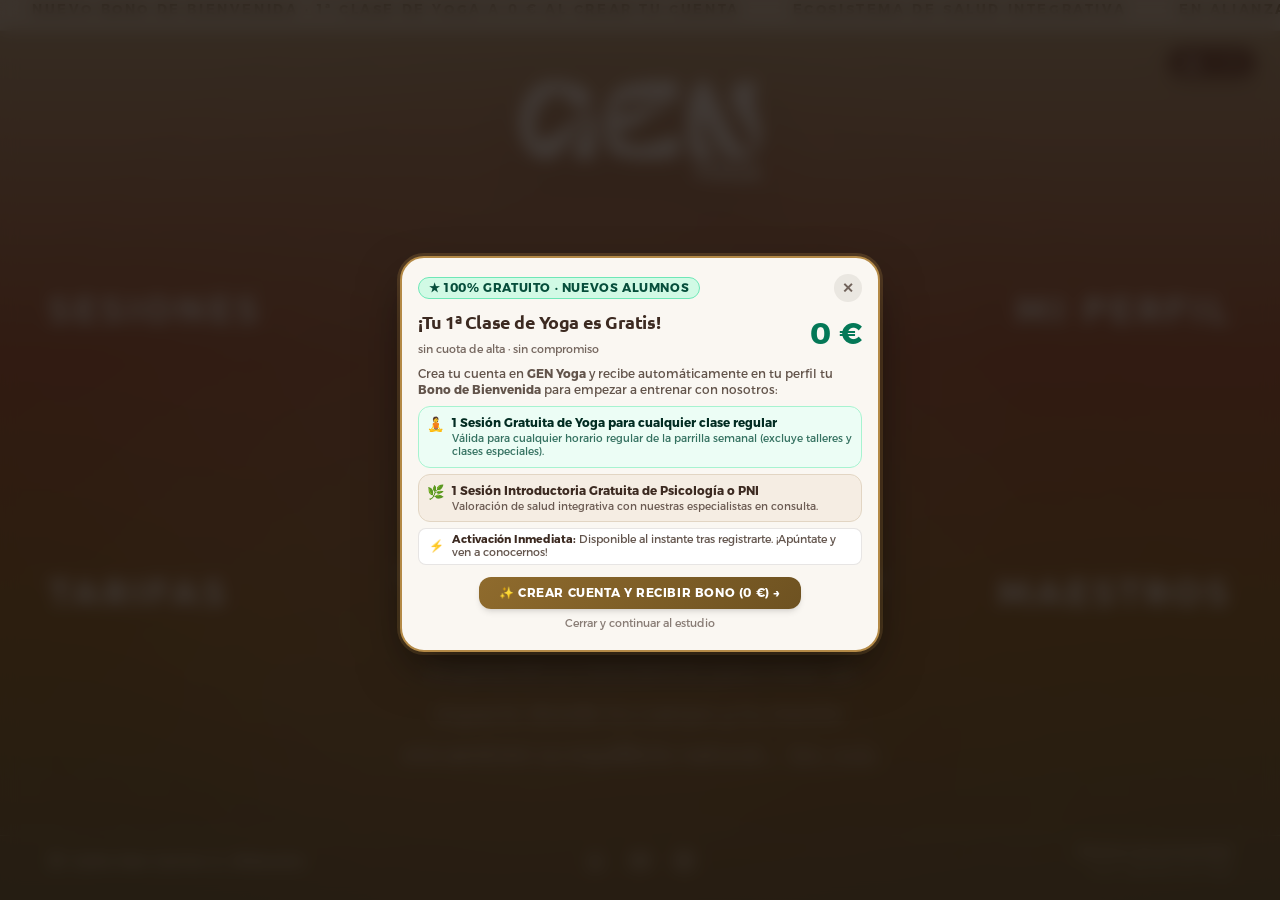
==== commit 04534b20: "feat(apps): reducir 10px barra notch y reconfigurar selector de idioma en app movil v13.8" ====
--- a/index.html
+++ b/index.html
@@ -4,11 +4,11 @@
 <head>
     <meta charset="UTF-8" />
     <meta name="viewport" content="width=device-width, initial-scale=1.0, viewport-fit=cover" />
-    <meta name="application-version" content="13.7" />
+    <meta name="application-version" content="13.8" />
     <meta name="description"
         content="GEN Yoga en Albacete: clases de yoga, bienestar integral y consultas guiadas por profesionales." />
-    <link rel="icon" type="image/png" sizes="64x64" href="img/favicon-64.png?v=13.7" />
-    <link rel="apple-touch-icon" sizes="180x180" href="img/apple-touch-icon.png?v=13.7" />
+    <link rel="icon" type="image/png" sizes="64x64" href="img/favicon-64.png?v=13.8" />
+    <link rel="apple-touch-icon" sizes="180x180" href="img/apple-touch-icon.png?v=13.8" />
     <title>GEN Yoga | Studio</title>
 
     <!-- SEO, tarjetas sociales y sugerencias de rendimiento -->
@@ -29,9 +29,9 @@
     <meta name="twitter:description" content="Clases de yoga, bienestar integral y consultas guiadas por profesionales en Albacete." />
     <meta name="twitter:image" content="https://genyoga.studio/img/clases-para-todos.jpg" />
 
-    <script src="i18n.js?v=13.7"></script>
-
-    <link rel="stylesheet" href="tailwind-compiled.css?v=13.7" />
+    <script src="i18n.js?v=13.8"></script>
+
+    <link rel="stylesheet" href="tailwind-compiled.css?v=13.8" />
 
     <style>
         @media (max-height: 820px) {
@@ -342,7 +342,7 @@
                     <a href="politica-privacidad.html" class="hover:underline" data-i18n="footer_privacy">
                         Política de privacidad
                     </a>
-                    <span class="opacity-60 text-[10px]">v13.7 | @2026 Gen Yoga</span>
+                    <span class="opacity-60 text-[10px]">v13.8 | @2026 Gen Yoga</span>
                 </div>
             </div>
         </div>
@@ -436,7 +436,7 @@
                     <a href="politica-privacidad.html"
                         class="hover:text-sand transition underline decoration-transparent hover:decoration-sand"
                         data-i18n="footer_privacy">Política de privacidad</a>
-                    <span class="opacity-60 text-[10px]">v13.7 | @2026 Gen Yoga</span>
+                    <span class="opacity-60 text-[10px]">v13.8 | @2026 Gen Yoga</span>
                 </div>
             </div>
         </footer>
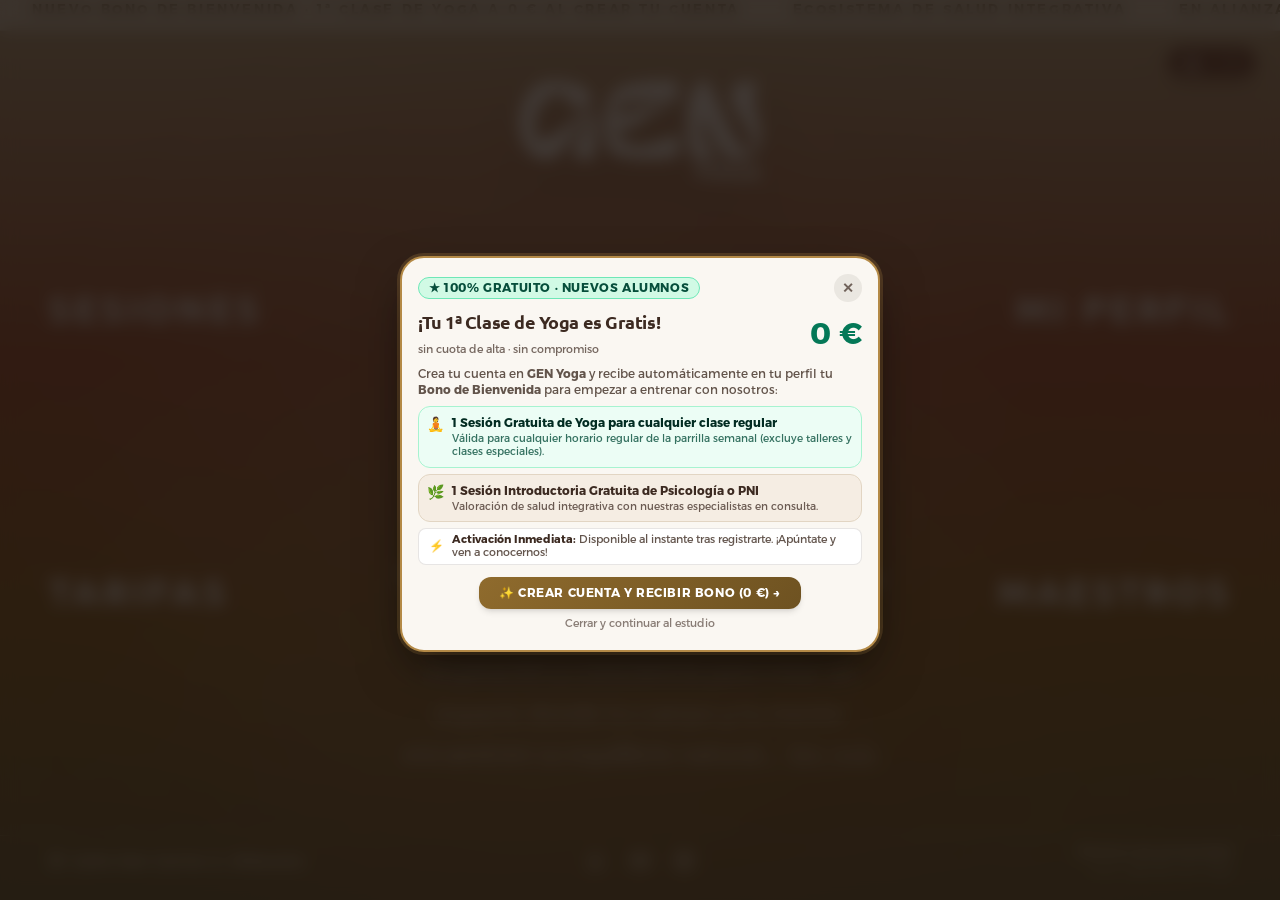
==== commit b6743fa8: "v13.9: Sincronizacion estricta de bonos y bienvenida entre perfil de usuario y admin" ====
--- a/index.html
+++ b/index.html
@@ -4,11 +4,11 @@
 <head>
     <meta charset="UTF-8" />
     <meta name="viewport" content="width=device-width, initial-scale=1.0, viewport-fit=cover" />
-    <meta name="application-version" content="13.8" />
+    <meta name="application-version" content="13.9" />
     <meta name="description"
         content="GEN Yoga en Albacete: clases de yoga, bienestar integral y consultas guiadas por profesionales." />
-    <link rel="icon" type="image/png" sizes="64x64" href="img/favicon-64.png?v=13.8" />
-    <link rel="apple-touch-icon" sizes="180x180" href="img/apple-touch-icon.png?v=13.8" />
+    <link rel="icon" type="image/png" sizes="64x64" href="img/favicon-64.png?v=13.9" />
+    <link rel="apple-touch-icon" sizes="180x180" href="img/apple-touch-icon.png?v=13.9" />
     <title>GEN Yoga | Studio</title>
 
     <!-- SEO, tarjetas sociales y sugerencias de rendimiento -->
@@ -29,9 +29,9 @@
     <meta name="twitter:description" content="Clases de yoga, bienestar integral y consultas guiadas por profesionales en Albacete." />
     <meta name="twitter:image" content="https://genyoga.studio/img/clases-para-todos.jpg" />
 
-    <script src="i18n.js?v=13.8"></script>
-
-    <link rel="stylesheet" href="tailwind-compiled.css?v=13.8" />
+    <script src="i18n.js?v=13.9"></script>
+
+    <link rel="stylesheet" href="tailwind-compiled.css?v=13.9" />
 
     <style>
         @media (max-height: 820px) {
@@ -342,7 +342,7 @@
                     <a href="politica-privacidad.html" class="hover:underline" data-i18n="footer_privacy">
                         Política de privacidad
                     </a>
-                    <span class="opacity-60 text-[10px]">v13.8 | @2026 Gen Yoga</span>
+                    <span class="opacity-60 text-[10px]">v13.9 | @2026 Gen Yoga</span>
                 </div>
             </div>
         </div>
@@ -436,7 +436,7 @@
                     <a href="politica-privacidad.html"
                         class="hover:text-sand transition underline decoration-transparent hover:decoration-sand"
                         data-i18n="footer_privacy">Política de privacidad</a>
-                    <span class="opacity-60 text-[10px]">v13.8 | @2026 Gen Yoga</span>
+                    <span class="opacity-60 text-[10px]">v13.9 | @2026 Gen Yoga</span>
                 </div>
             </div>
         </footer>
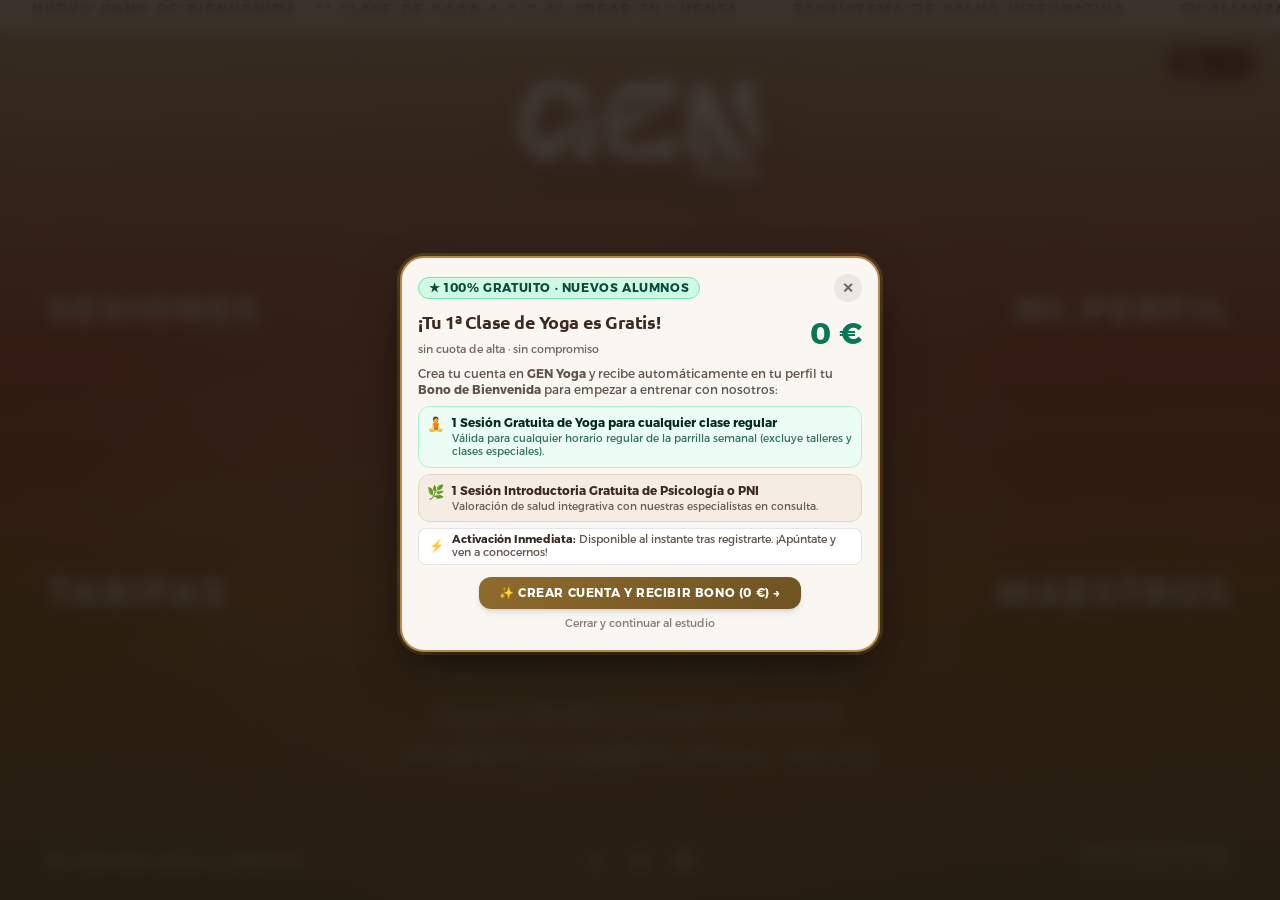
==== commit 21f4d631: "fix(consultas): solucionar boton de asignacion manual en consultas y sincronizar ayurveda" ====
--- a/index.html
+++ b/index.html
@@ -4,11 +4,11 @@
 <head>
     <meta charset="UTF-8" />
     <meta name="viewport" content="width=device-width, initial-scale=1.0, viewport-fit=cover" />
-    <meta name="application-version" content="13.9" />
+    <meta name="application-version" content="13.10" />
     <meta name="description"
         content="GEN Yoga en Albacete: clases de yoga, bienestar integral y consultas guiadas por profesionales." />
-    <link rel="icon" type="image/png" sizes="64x64" href="img/favicon-64.png?v=13.9" />
-    <link rel="apple-touch-icon" sizes="180x180" href="img/apple-touch-icon.png?v=13.9" />
+    <link rel="icon" type="image/png" sizes="64x64" href="img/favicon-64.png?v=13.10" />
+    <link rel="apple-touch-icon" sizes="180x180" href="img/apple-touch-icon.png?v=13.10" />
     <title>GEN Yoga | Studio</title>
 
     <!-- SEO, tarjetas sociales y sugerencias de rendimiento -->
@@ -29,9 +29,9 @@
     <meta name="twitter:description" content="Clases de yoga, bienestar integral y consultas guiadas por profesionales en Albacete." />
     <meta name="twitter:image" content="https://genyoga.studio/img/clases-para-todos.jpg" />
 
-    <script src="i18n.js?v=13.9"></script>
-
-    <link rel="stylesheet" href="tailwind-compiled.css?v=13.9" />
+    <script src="i18n.js?v=13.10"></script>
+
+    <link rel="stylesheet" href="tailwind-compiled.css?v=13.10" />
 
     <style>
         @media (max-height: 820px) {
@@ -342,7 +342,7 @@
                     <a href="politica-privacidad.html" class="hover:underline" data-i18n="footer_privacy">
                         Política de privacidad
                     </a>
-                    <span class="opacity-60 text-[10px]">v13.9 | @2026 Gen Yoga</span>
+                    <span class="opacity-60 text-[10px]">v13.10 | @2026 Gen Yoga</span>
                 </div>
             </div>
         </div>
@@ -436,7 +436,7 @@
                     <a href="politica-privacidad.html"
                         class="hover:text-sand transition underline decoration-transparent hover:decoration-sand"
                         data-i18n="footer_privacy">Política de privacidad</a>
-                    <span class="opacity-60 text-[10px]">v13.9 | @2026 Gen Yoga</span>
+                    <span class="opacity-60 text-[10px]">v13.10 | @2026 Gen Yoga</span>
                 </div>
             </div>
         </footer>
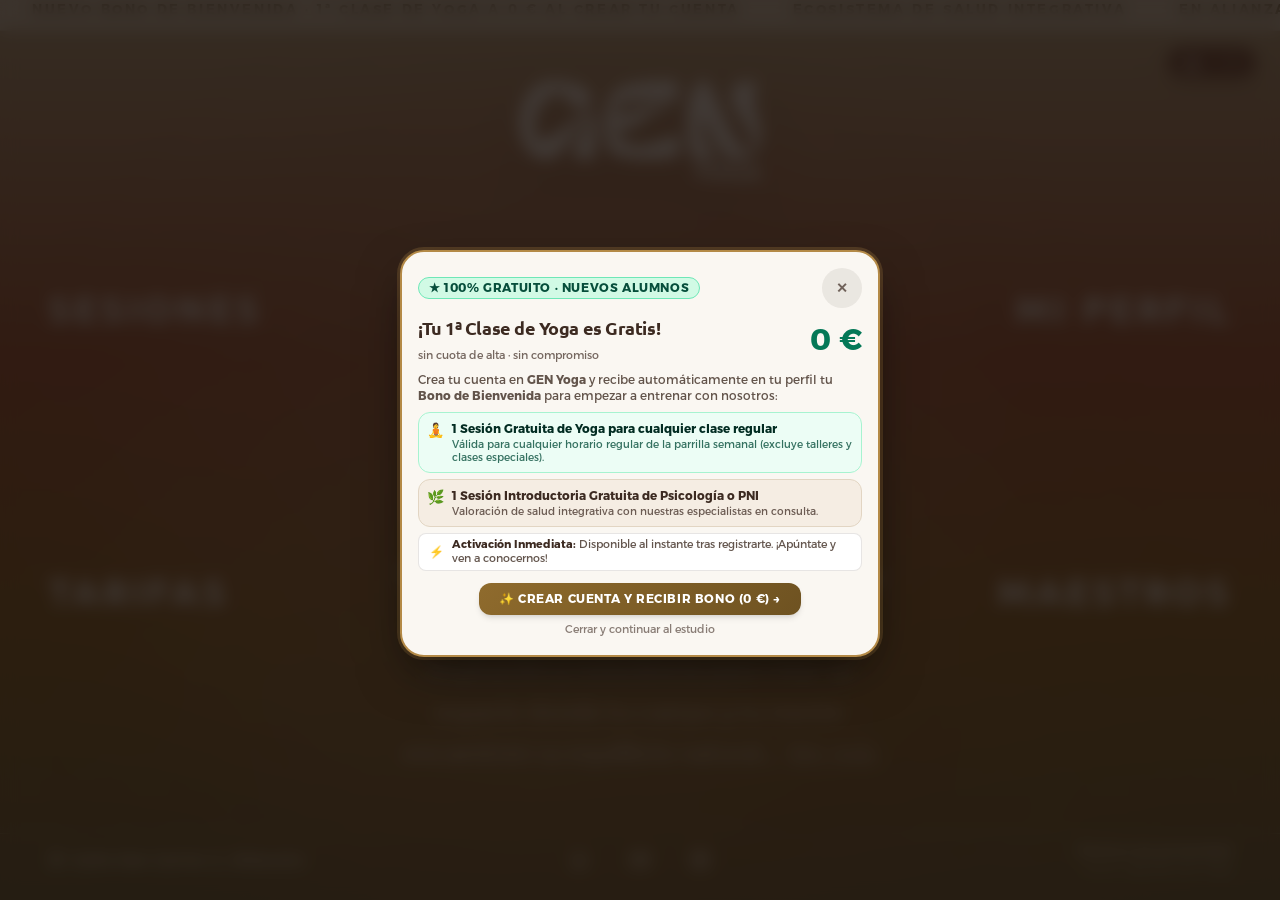
==== commit 68647535: "release(apps): v13.13 App Links/Universal Links, bridge nativo, plugins Capacitor, checks bloqueante" ====
--- a/index.html
+++ b/index.html
@@ -4,11 +4,11 @@
 <head>
     <meta charset="UTF-8" />
     <meta name="viewport" content="width=device-width, initial-scale=1.0, viewport-fit=cover" />
-    <meta name="application-version" content="13.10" />
+    <meta name="application-version" content="13.13" />
     <meta name="description"
         content="GEN Yoga en Albacete: clases de yoga, bienestar integral y consultas guiadas por profesionales." />
-    <link rel="icon" type="image/png" sizes="64x64" href="img/favicon-64.png?v=13.10" />
-    <link rel="apple-touch-icon" sizes="180x180" href="img/apple-touch-icon.png?v=13.10" />
+    <link rel="icon" type="image/png" sizes="64x64" href="img/favicon-64.png?v=13.13" />
+    <link rel="apple-touch-icon" sizes="180x180" href="img/apple-touch-icon.png?v=13.13" />
     <title>GEN Yoga | Studio</title>
 
     <!-- SEO, tarjetas sociales y sugerencias de rendimiento -->
@@ -29,9 +29,11 @@
     <meta name="twitter:description" content="Clases de yoga, bienestar integral y consultas guiadas por profesionales en Albacete." />
     <meta name="twitter:image" content="https://genyoga.studio/img/clases-para-todos.jpg" />
 
-    <script src="i18n.js?v=13.10"></script>
-
-    <link rel="stylesheet" href="tailwind-compiled.css?v=13.10" />
+    <script src="i18n.js?v=13.13"></script>
+    <script src="capacitor-bridge.js?v=13.13" defer></script>
+    <link rel="preload" as="image" href="img/logo1.webp" fetchpriority="high" />
+
+    <link rel="stylesheet" href="tailwind-compiled.css?v=13.13" />
 
     <style>
         @media (max-height: 820px) {
@@ -195,7 +197,7 @@
         <div id="logo-container"
             class="flex flex-col items-center mt-[1vh] z-20 transition-all duration-300 relative flex-shrink-0 select-none group">
             <!-- Logo imagen estática -->
-            <img id="logo-img" src="img/logo1.webp" alt="GEN Yoga Logo"
+            <img id="logo-img" src="img/logo1.webp" alt="GEN Yoga Logo" fetchpriority="high" decoding="async"
                 class="h-[clamp(120px,20vh,250px)] md:h-[clamp(180px,30vh,450px)] mt-[2vh] md:mt-0 w-auto object-contain drop-shadow-2xl brightness-0 invert hover:scale-[1.02] transition duration-300" />
         </div>
 
@@ -216,13 +218,13 @@
                     <!-- New center hover image container exactly overlapping symbols -->
                     <div id="center-hover-image-container"
                         class="hover-image-container absolute inset-0 flex items-center justify-center pointer-events-none z-20">
-                        <img id="img-clases" src="img/clases.webp"
+                        <img id="img-clases" src="img/clases.webp" loading="lazy" decoding="async"
                             class="absolute w-full h-full object-contain drop-shadow-2xl hidden" alt="" />
-                        <img id="img-tarifas" src="img/tarifas.webp"
+                        <img id="img-tarifas" src="img/tarifas.webp" loading="lazy" decoding="async"
                             class="absolute w-full h-full object-contain drop-shadow-2xl hidden" alt="" />
-                        <img id="img-maestros" src="img/maestros.webp"
+                        <img id="img-maestros" src="img/maestros.webp" loading="lazy" decoding="async"
                             class="absolute w-full h-full object-contain drop-shadow-2xl hidden" alt="" />
-                        <img id="img-perfil" src="img/miperfil.webp"
+                        <img id="img-perfil" src="img/miperfil.webp" loading="lazy" decoding="async"
                             class="absolute w-full h-full object-contain drop-shadow-2xl hidden" alt="" />
                     </div>
                 </div>
@@ -329,7 +331,7 @@
                     </a>
                     <a href="https://www.instagram.com/genyoga.studio" target="_blank" rel="noopener noreferrer"
                         aria-label="Instagram"
-                        class="text-white hover:text-sand transition-colors duration-300 transform hover:scale-110 flex items-center">
+                        class="text-white hover:text-sand transition-colors duration-300 transform hover:scale-110 flex items-center p-2">
                         <svg xmlns="http://www.w3.org/2000/svg" class="w-7 h-7" viewBox="0 0 24 24" fill="none"
                             stroke="currentColor" stroke-width="2" stroke-linecap="round" stroke-linejoin="round">
                             <rect width="20" height="20" x="2" y="2" rx="5" ry="5"></rect>
@@ -342,7 +344,7 @@
                     <a href="politica-privacidad.html" class="hover:underline" data-i18n="footer_privacy">
                         Política de privacidad
                     </a>
-                    <span class="opacity-60 text-[10px]">v13.10 | @2026 Gen Yoga</span>
+                    <span class="opacity-60 text-[10px]">v13.13 | @2026 Gen Yoga</span>
                 </div>
             </div>
         </div>
@@ -406,13 +408,13 @@
 
                 <div class="flex items-center gap-6 justify-center text-white">
                     <a href="https://wa.me/34624435679" target="_blank" rel="noopener noreferrer"
-                        class="hover:text-sand transition-colors duration-300 transform hover:scale-110 flex items-center"
+                        class="hover:text-sand transition-colors duration-300 transform hover:scale-110 flex items-center p-2"
                         aria-label="WhatsApp (+34 624 435 679)" title="WhatsApp / Teléfono: +34 624 435 679">
                         <svg xmlns="http://www.w3.org/2000/svg" class="w-5 h-5 text-current" viewBox="0 0 24 24" fill="currentColor">
                             <path d="M12.04 2c-5.46 0-9.45 4.45-9.45 9.45 0 1.75.46 3.45 1.32 4.95L2.05 22l5.25-1.38c1.45.79 3.08 1.21 4.74 1.21 5.46 0 9.45-4.45 9.45-9.45 0-2.65-1.03-5.14-2.9-7.01A9.45 9.45 0 0 0 12.04 2m.01 1.67c2.2 0 4.26.86 5.82 2.42a8.225 8.225 0 0 1 2.41 5.83c0 4.54-3.7 8.24-8.24 8.24-1.48 0-2.93-.4-4.2-1.15l-.3-.18-3.12.82.83-3.04-.2-.31a8.196 8.196 0 0 1-1.26-4.38c0-4.54 3.7-8.24 8.24-8.24m4.52 11.66c-.25-.13-1.47-.72-1.7-.81-.23-.08-.39-.13-.56.13-.17.25-.64.81-.79.45-.14.17-.29.45-.54.06-.25-.13-1.06-.39-2.03-1.25-.75-.67-1.26-1.5-1.41-1.75-.14-.25-.02-.39.45-.51.11-.11.25-.29.45-.43.13-.15.17-.25.25-.42.08-.17.04-.31-.02-.44-.06-.13-.56-1.35-.77-1.85-.2-.49-.41-.42-.56-.43h-.48c-.17 0-.44.06-.67.31-.23.25-.88.86-.88 2.1 0 1.23.9 2.43 1.03 2.6.13.17 1.77 2.7 4.29 3.79.45.26 1.07.41 1.44.53.6.19 1.15.16 1.58.1.48-.07 1.47-.6 1.68-1.18.21-.58.21-1.07.15-1.18-.07-.12-.23-.19-.48-.31"/>
                         </svg>
                     </a>
-                    <a href="mailto:hola@genyoga.studio" class="hover:text-sand transition flex items-center"
+                    <a href="mailto:hola@genyoga.studio" class="hover:text-sand transition flex items-center p-2"
                         aria-label="Email">
                         <svg class="w-5 h-5" viewBox="0 0 24 24" fill="none" stroke="currentColor" stroke-width="2"
                             stroke-linecap="round" stroke-linejoin="round" aria-hidden="true">
@@ -422,7 +424,7 @@
                     </a>
                     <a href="https://www.instagram.com/genyoga.studio" target="_blank" rel="noopener noreferrer"
                         aria-label="Instagram"
-                        class="hover:text-sand transition-colors duration-300 transform hover:scale-110 flex items-center">
+                        class="hover:text-sand transition-colors duration-300 transform hover:scale-110 flex items-center p-2">
                         <svg xmlns="http://www.w3.org/2000/svg" class="w-5 h-5" viewBox="0 0 24 24" fill="none"
                             stroke="currentColor" stroke-width="2" stroke-linecap="round" stroke-linejoin="round">
                             <rect width="20" height="20" x="2" y="2" rx="5" ry="5"></rect>
@@ -436,7 +438,7 @@
                     <a href="politica-privacidad.html"
                         class="hover:text-sand transition underline decoration-transparent hover:decoration-sand"
                         data-i18n="footer_privacy">Política de privacidad</a>
-                    <span class="opacity-60 text-[10px]">v13.10 | @2026 Gen Yoga</span>
+                    <span class="opacity-60 text-[10px]">v13.13 | @2026 Gen Yoga</span>
                 </div>
             </div>
         </footer>
@@ -490,7 +492,7 @@
                 <div class="relative w-full overflow-hidden rounded-xl md:rounded-2xl bg-black shadow-2xl mb-8 md:mb-12 border-2 border-white/25"
                     style="aspect-ratio: 16 / 9;">
                     <iframe id="history-video" class="absolute inset-0 h-full w-full"
-                        src="https://www.youtube-nocookie.com/embed/2C_eBw8H-Vk?playsinline=1&enablejsapi=1&origin=https://genyoga.studio"
+                        src="about:blank"
                         data-src="https://www.youtube-nocookie.com/embed/2C_eBw8H-Vk?playsinline=1&enablejsapi=1&origin=https://genyoga.studio"
                         title="Vídeo de presentación de GEN Yoga" loading="lazy"
                         allow="accelerometer; clipboard-write; encrypted-media; gyroscope; picture-in-picture; web-share"
@@ -622,7 +624,7 @@
                 </span>
                 <button type="button" onclick="cerrarFlashWelcomeModal()"
                     aria-label="Cerrar aviso promocional"
-                    class="w-7 h-7 rounded-full flex items-center justify-center transition cursor-pointer text-sm font-bold text-[#3c2a21]/70 hover:text-[#3c2a21]"
+                    class="w-10 h-10 rounded-full flex items-center justify-center transition cursor-pointer text-sm font-bold text-[#3c2a21]/70 hover:text-[#3c2a21]"
                     style="background-color: rgba(60, 42, 33, 0.08) !important;">
                     ✕
                 </button>
@@ -959,7 +961,7 @@
             // Retardo pequeño para asegurar que se percibe el feedback antes de navegar
             setTimeout(() => {
                 location.href = url;
-            }, 150);
+            }, 60);
         }
 
     </script>
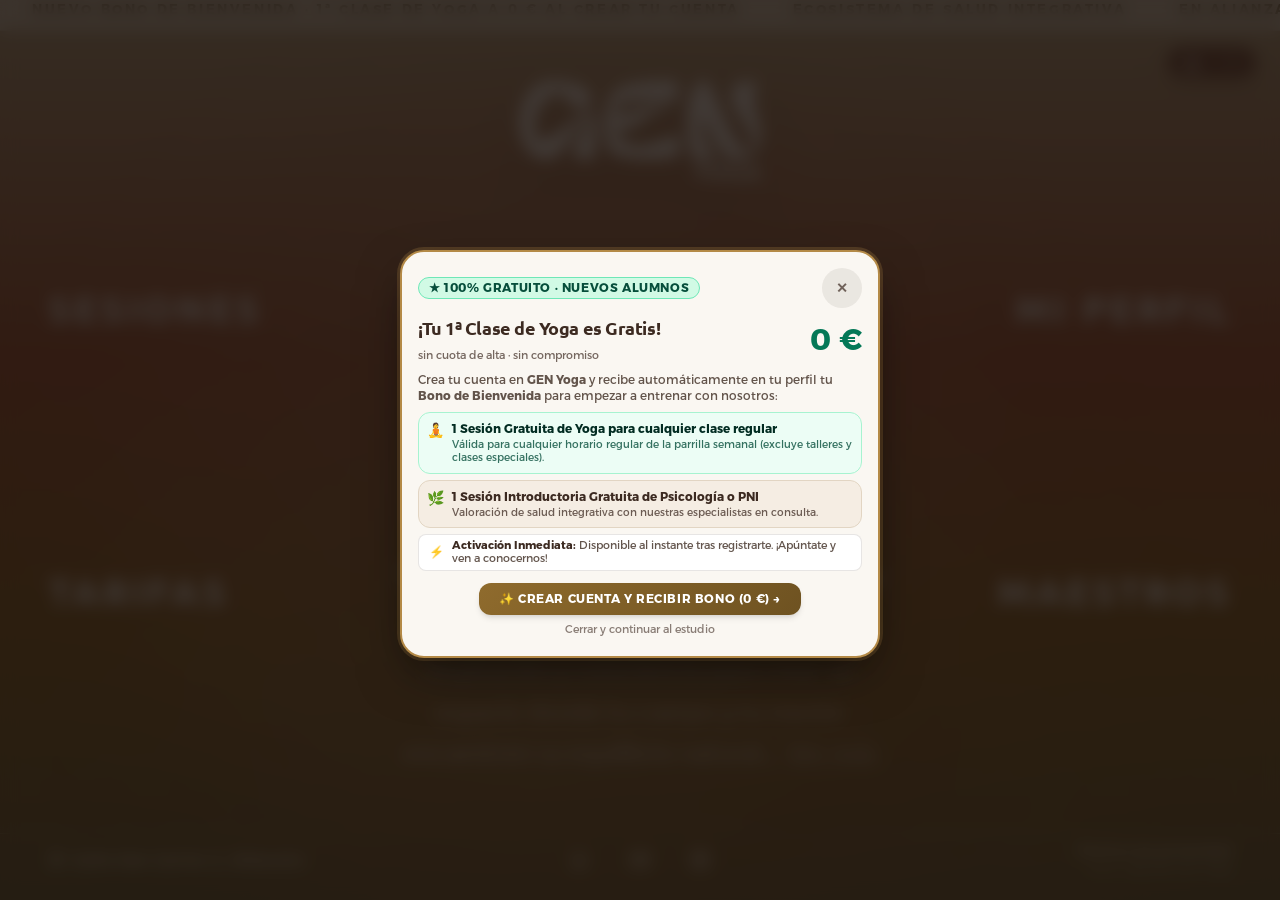
==== commit bb3ffe3a: "release(apps): v14.0 gemela build 253, Android en gen.yoga.app (historial Play)" ====
--- a/index.html
+++ b/index.html
@@ -4,11 +4,11 @@
 <head>
     <meta charset="UTF-8" />
     <meta name="viewport" content="width=device-width, initial-scale=1.0, viewport-fit=cover" />
-    <meta name="application-version" content="13.13" />
+    <meta name="application-version" content="14.0" />
     <meta name="description"
         content="GEN Yoga en Albacete: clases de yoga, bienestar integral y consultas guiadas por profesionales." />
-    <link rel="icon" type="image/png" sizes="64x64" href="img/favicon-64.png?v=13.13" />
-    <link rel="apple-touch-icon" sizes="180x180" href="img/apple-touch-icon.png?v=13.13" />
+    <link rel="icon" type="image/png" sizes="64x64" href="img/favicon-64.png?v=14.0" />
+    <link rel="apple-touch-icon" sizes="180x180" href="img/apple-touch-icon.png?v=14.0" />
     <title>GEN Yoga | Studio</title>
 
     <!-- SEO, tarjetas sociales y sugerencias de rendimiento -->
@@ -29,11 +29,11 @@
     <meta name="twitter:description" content="Clases de yoga, bienestar integral y consultas guiadas por profesionales en Albacete." />
     <meta name="twitter:image" content="https://genyoga.studio/img/clases-para-todos.jpg" />
 
-    <script src="i18n.js?v=13.13"></script>
-    <script src="capacitor-bridge.js?v=13.13" defer></script>
+    <script src="i18n.js?v=14.0"></script>
+    <script src="capacitor-bridge.js?v=14.0" defer></script>
     <link rel="preload" as="image" href="img/logo1.webp" fetchpriority="high" />
 
-    <link rel="stylesheet" href="tailwind-compiled.css?v=13.13" />
+    <link rel="stylesheet" href="tailwind-compiled.css?v=14.0" />
 
     <style>
         @media (max-height: 820px) {
@@ -344,7 +344,7 @@
                     <a href="politica-privacidad.html" class="hover:underline" data-i18n="footer_privacy">
                         Política de privacidad
                     </a>
-                    <span class="opacity-60 text-[10px]">v13.13 | @2026 Gen Yoga</span>
+                    <span class="opacity-60 text-[10px]">v14.0 | @2026 Gen Yoga</span>
                 </div>
             </div>
         </div>
@@ -438,7 +438,7 @@
                     <a href="politica-privacidad.html"
                         class="hover:text-sand transition underline decoration-transparent hover:decoration-sand"
                         data-i18n="footer_privacy">Política de privacidad</a>
-                    <span class="opacity-60 text-[10px]">v13.13 | @2026 Gen Yoga</span>
+                    <span class="opacity-60 text-[10px]">v14.0 | @2026 Gen Yoga</span>
                 </div>
             </div>
         </footer>
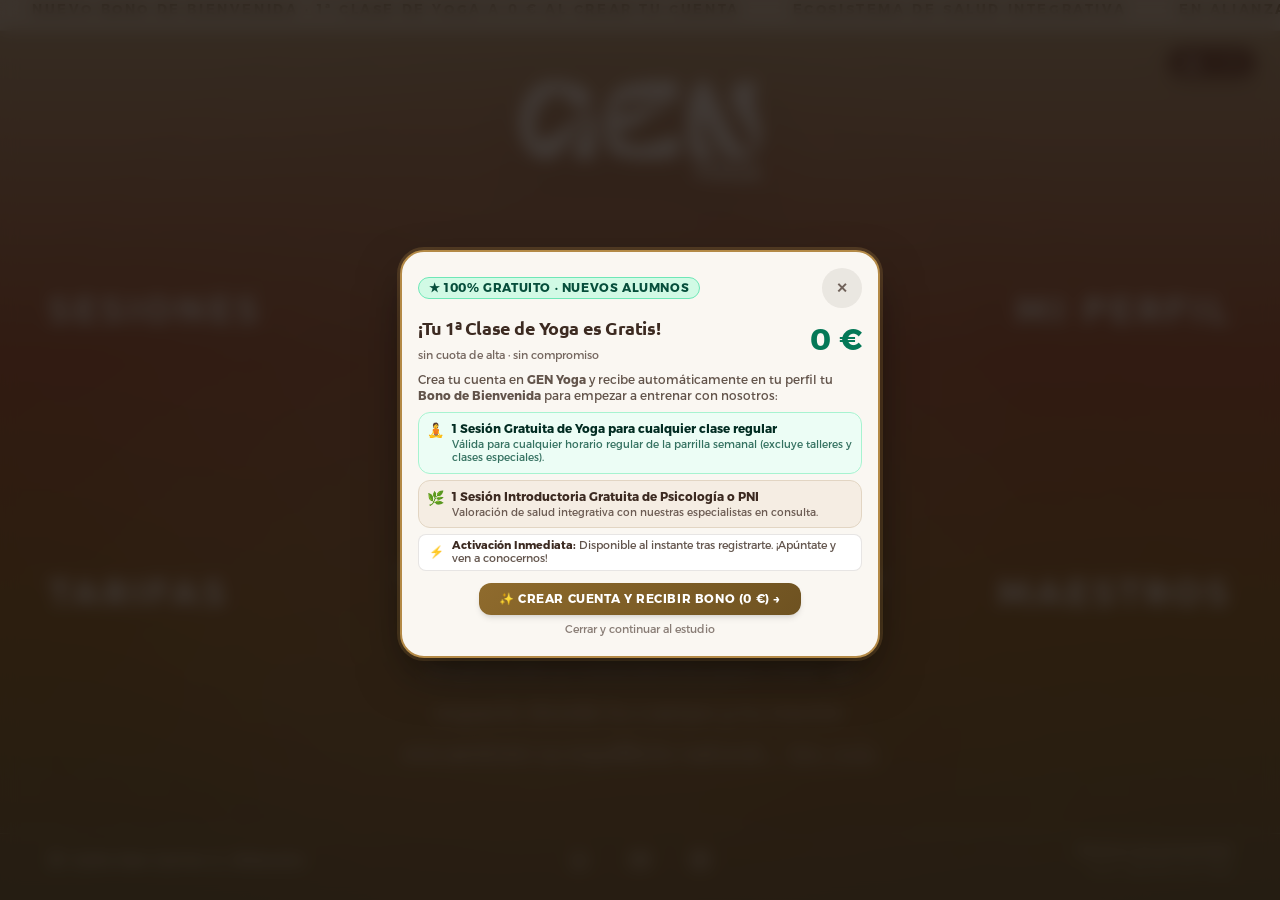
==== commit c61180bc: "feat(15.0): informe marketing Excel/PDF en dashboard admin + checks presubida - Nuevo boton Excel/PD" ====
--- a/index.html
+++ b/index.html
@@ -4,11 +4,11 @@
 <head>
     <meta charset="UTF-8" />
     <meta name="viewport" content="width=device-width, initial-scale=1.0, viewport-fit=cover" />
-    <meta name="application-version" content="14.0" />
+    <meta name="application-version" content="15.0" />
     <meta name="description"
         content="GEN Yoga en Albacete: clases de yoga, bienestar integral y consultas guiadas por profesionales." />
-    <link rel="icon" type="image/png" sizes="64x64" href="img/favicon-64.png?v=14.0" />
-    <link rel="apple-touch-icon" sizes="180x180" href="img/apple-touch-icon.png?v=14.0" />
+    <link rel="icon" type="image/png" sizes="64x64" href="img/favicon-64.png?v=15.0" />
+    <link rel="apple-touch-icon" sizes="180x180" href="img/apple-touch-icon.png?v=15.0" />
     <title>GEN Yoga | Studio</title>
 
     <!-- SEO, tarjetas sociales y sugerencias de rendimiento -->
@@ -29,11 +29,11 @@
     <meta name="twitter:description" content="Clases de yoga, bienestar integral y consultas guiadas por profesionales en Albacete." />
     <meta name="twitter:image" content="https://genyoga.studio/img/clases-para-todos.jpg" />
 
-    <script src="i18n.js?v=14.0"></script>
-    <script src="capacitor-bridge.js?v=14.0" defer></script>
+    <script src="i18n.js?v=15.0"></script>
+    <script src="capacitor-bridge.js?v=15.0" defer></script>
     <link rel="preload" as="image" href="img/logo1.webp" fetchpriority="high" />
 
-    <link rel="stylesheet" href="tailwind-compiled.css?v=14.0" />
+    <link rel="stylesheet" href="tailwind-compiled.css?v=15.0" />
 
     <style>
         @media (max-height: 820px) {
@@ -344,7 +344,7 @@
                     <a href="politica-privacidad.html" class="hover:underline" data-i18n="footer_privacy">
                         Política de privacidad
                     </a>
-                    <span class="opacity-60 text-[10px]">v14.0 | @2026 Gen Yoga</span>
+                    <span class="opacity-60 text-[10px]">v15.0 | @2026 Gen Yoga</span>
                 </div>
             </div>
         </div>
@@ -438,7 +438,7 @@
                     <a href="politica-privacidad.html"
                         class="hover:text-sand transition underline decoration-transparent hover:decoration-sand"
                         data-i18n="footer_privacy">Política de privacidad</a>
-                    <span class="opacity-60 text-[10px]">v14.0 | @2026 Gen Yoga</span>
+                    <span class="opacity-60 text-[10px]">v15.0 | @2026 Gen Yoga</span>
                 </div>
             </div>
         </footer>
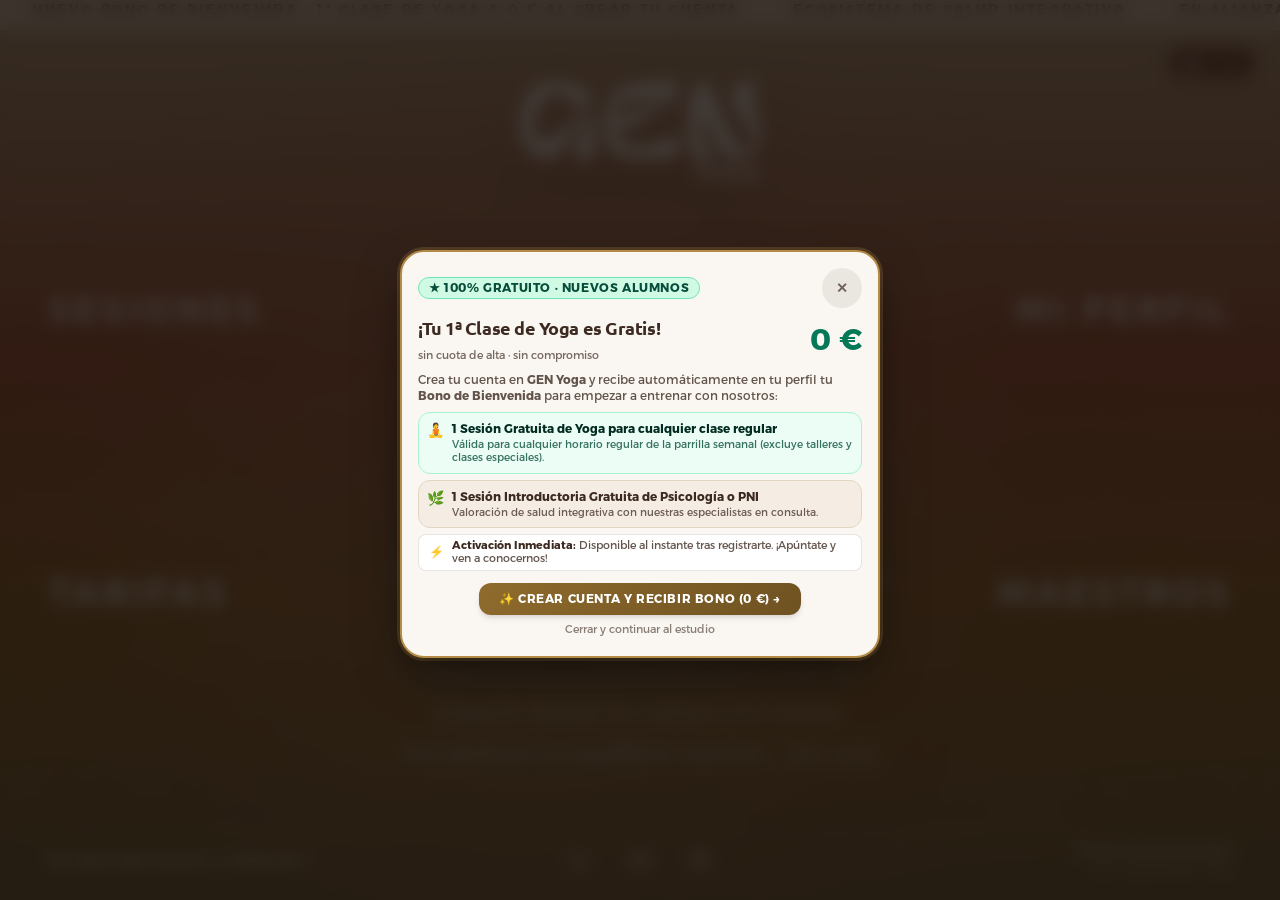
==== commit 1be61d23: "feat(15.1): informe marketing verificado contra BD + mejoras profundas - Verificado cifra a cifra co" ====
--- a/index.html
+++ b/index.html
@@ -4,11 +4,11 @@
 <head>
     <meta charset="UTF-8" />
     <meta name="viewport" content="width=device-width, initial-scale=1.0, viewport-fit=cover" />
-    <meta name="application-version" content="15.0" />
+    <meta name="application-version" content="15.1" />
     <meta name="description"
         content="GEN Yoga en Albacete: clases de yoga, bienestar integral y consultas guiadas por profesionales." />
-    <link rel="icon" type="image/png" sizes="64x64" href="img/favicon-64.png?v=15.0" />
-    <link rel="apple-touch-icon" sizes="180x180" href="img/apple-touch-icon.png?v=15.0" />
+    <link rel="icon" type="image/png" sizes="64x64" href="img/favicon-64.png?v=15.1" />
+    <link rel="apple-touch-icon" sizes="180x180" href="img/apple-touch-icon.png?v=15.1" />
     <title>GEN Yoga | Studio</title>
 
     <!-- SEO, tarjetas sociales y sugerencias de rendimiento -->
@@ -29,11 +29,11 @@
     <meta name="twitter:description" content="Clases de yoga, bienestar integral y consultas guiadas por profesionales en Albacete." />
     <meta name="twitter:image" content="https://genyoga.studio/img/clases-para-todos.jpg" />
 
-    <script src="i18n.js?v=15.0"></script>
-    <script src="capacitor-bridge.js?v=15.0" defer></script>
+    <script src="i18n.js?v=15.1"></script>
+    <script src="capacitor-bridge.js?v=15.1" defer></script>
     <link rel="preload" as="image" href="img/logo1.webp" fetchpriority="high" />
 
-    <link rel="stylesheet" href="tailwind-compiled.css?v=15.0" />
+    <link rel="stylesheet" href="tailwind-compiled.css?v=15.1" />
 
     <style>
         @media (max-height: 820px) {
@@ -344,7 +344,7 @@
                     <a href="politica-privacidad.html" class="hover:underline" data-i18n="footer_privacy">
                         Política de privacidad
                     </a>
-                    <span class="opacity-60 text-[10px]">v15.0 | @2026 Gen Yoga</span>
+                    <span class="opacity-60 text-[10px]">v15.1 | @2026 Gen Yoga</span>
                 </div>
             </div>
         </div>
@@ -438,7 +438,7 @@
                     <a href="politica-privacidad.html"
                         class="hover:text-sand transition underline decoration-transparent hover:decoration-sand"
                         data-i18n="footer_privacy">Política de privacidad</a>
-                    <span class="opacity-60 text-[10px]">v15.0 | @2026 Gen Yoga</span>
+                    <span class="opacity-60 text-[10px]">v15.1 | @2026 Gen Yoga</span>
                 </div>
             </div>
         </footer>
